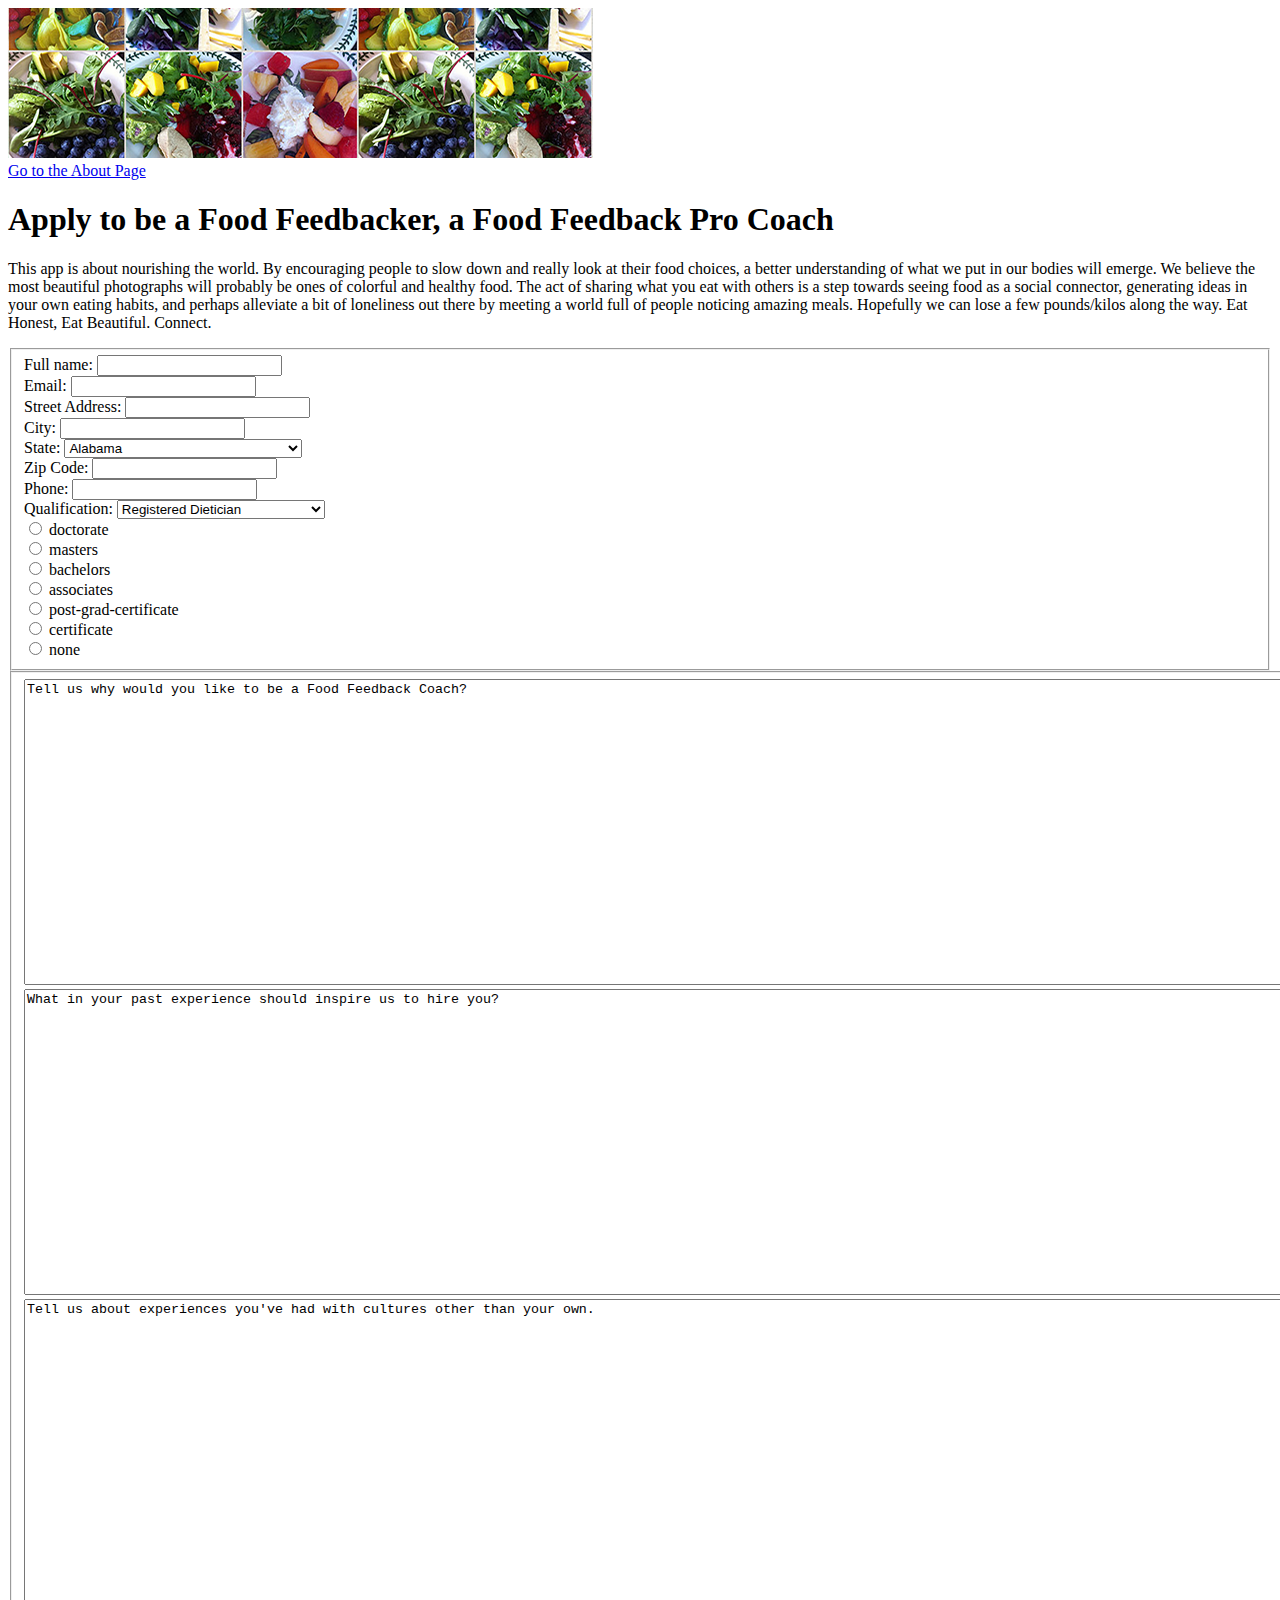
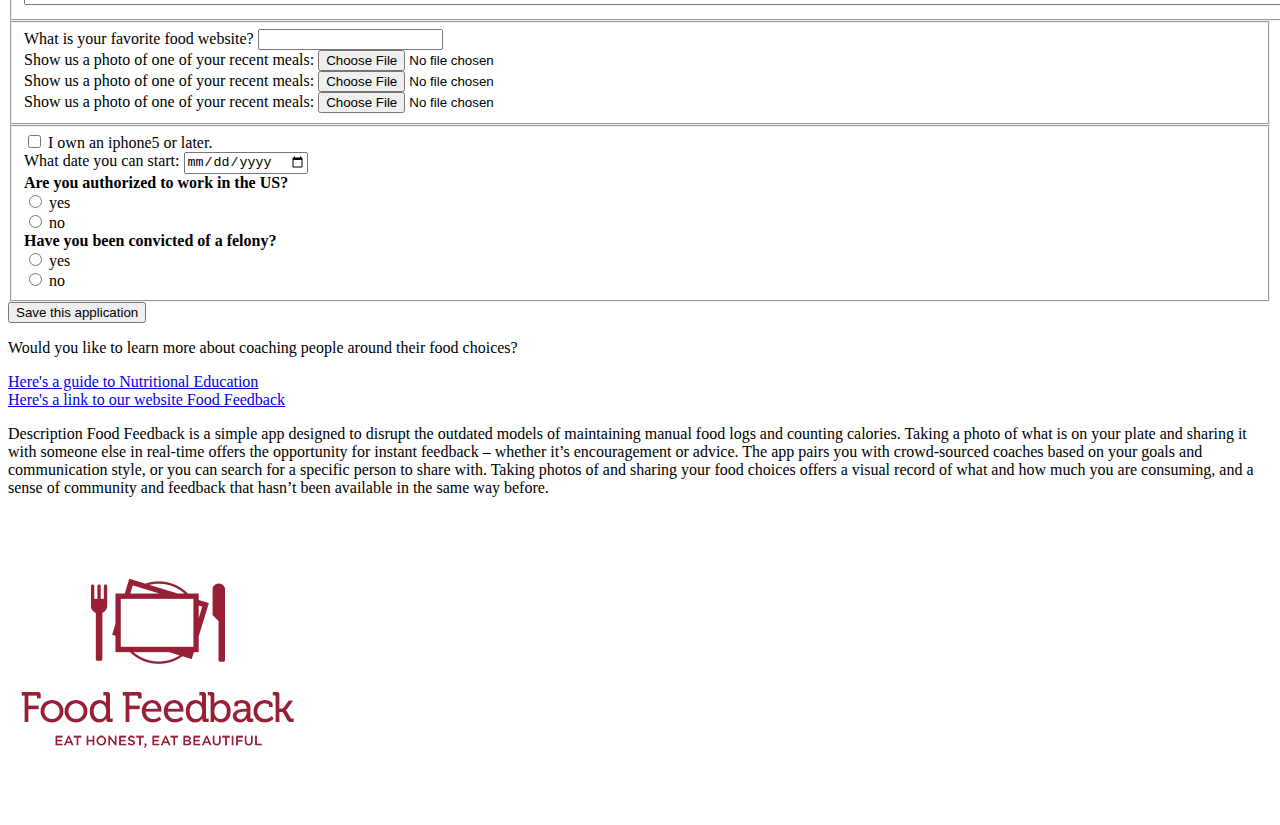
==== index.html @ c3040da4 "Update not on branch" ====
<!DOCTYPE html>
<!--   Created by Denise Duffy Nov 3, 2016-->
<!--   Used the following as references: http://www.nutritioned.org/state-requirements.html -->
<html lang="en">
<head>
	<title>Apply to be a Food Feedbacker</title>
	</head>
<body>
	<header>
		<img src="images/cover.png" alt="Cover Image"> 
	</header>
	<div>
		<A HREF="about.html">Go to the About Page</A>
	</div>

	<h1>
		Apply to be a Food Feedbacker, a Food Feedback Pro Coach
	</h1>
	<div>
	<p>This app is about nourishing the world. By encouraging people to slow down and really look at their food choices, a better understanding of what we put in our bodies will emerge. We believe the most beautiful photographs will probably be ones of colorful and healthy food. The act of sharing what you eat with others is a step towards seeing food as a social connector, generating ideas in your own eating habits, and perhaps alleviate a bit of loneliness out there by meeting a world full of people noticing amazing meals. Hopefully we can lose a few pounds/kilos along the way. Eat Honest, Eat Beautiful. Connect. 
	</p>
	</div>
	<div>
		<form name="Coach Application" action="https://httpbin.org/post" method="post">
		  <fieldset>
		    <div>
		      <label>Full name:</label>
		      <input type="text" name="fullname">
		    </div>
		    <div>
		      <label>Email:</label>
		      <input type="email" name="email">
		    </div>
		    <div>
		      <label>Street Address:</label>
		      <input type="text" name="street">
		    </div>
		    <div>
		      <label>City:</label>
		      <input type="text" name="city">
		    </div>
		    <div>
		      <label>State:</label>
		      	<select name="State">
		      		<option value="AL">Alabama</option>
							<option value="AK">Alaska</option>
							<option value="AZ">Arizona</option>
							<option value="AR">Arkansas</option>
							<option value="CA">California</option>
							<option value="CO">Colorado</option>
							<option value="CT">Connecticut</option>
							<option value="DE">Delaware</option>
							<option value="DC">District Of Columbia</option>
							<option value="FL">Florida</option>
							<option value="GA">Georgia</option>
							<option value="HI">Hawaii</option>
							<option value="ID">Idaho</option>
							<option value="IL">Illinois</option>
							<option value="IN">Indiana</option>
							<option value="IA">Iowa</option>
							<option value="KS">Kansas</option>
							<option value="KY">Kentucky</option>
							<option value="LA">Louisiana</option>
							<option value="ME">Maine</option>
							<option value="MD">Maryland</option>
							<option value="MA">Massachusetts</option>
							<option value="MI">Michigan</option>
							<option value="MN">Minnesota</option>
							<option value="MS">Mississippi</option>
							<option value="MO">Missouri</option>
							<option value="MT">Montana</option>
							<option value="NE">Nebraska</option>
							<option value="NV">Nevada</option>
							<option value="NH">New Hampshire</option>
							<option value="NJ">New Jersey</option>
							<option value="NM">New Mexico</option>
							<option value="NY">New York</option>
							<option value="NC">North Carolina</option>
							<option value="ND">North Dakota</option>
							<option value="OH">Ohio</option>
							<option value="OK">Oklahoma</option>
							<option value="OR">Oregon</option>
							<option value="PA">Pennsylvania</option>
							<option value="RI">Rhode Island</option>
							<option value="SC">South Carolina</option>
							<option value="SD">South Dakota</option>
							<option value="TN">Tennessee</option>
							<option value="TX">Texas</option>
							<option value="UT">Utah</option>
							<option value="VT">Vermont</option>
							<option value="VA">Virginia</option>
							<option value="WA">Washington</option>
							<option value="WV">West Virginia</option>
							<option value="WI">Wisconsin</option>
							<option value="WY">Wyoming</option>
							<option value="AS">American Samoa</option>
							<option value="GU">Guam</option>
							<option value="MP">Northern Mariana Islands</option>
							<option value="PR">Puerto Rico</option>
							<option value="UM">United States Minor Outlying Islands</option>
							<option value="VI">Virgin Islands</option>
							<option value="AA">Armed Forces Americas</option>
							<option value="AP">Armed Forces Pacific</option>
							<option value="AE">Armed Forces Others</option>
						</select>		
		    </div>
		    <div>
		      <label>Zip Code:</label>
		      <input type="text" name="zip">
		    </div>
		    <div>
		      <label>Phone:</label>
		      <input type="tel" name="phone">
		    </div>
		    <div>
		      <label>Qualification:</label>
		      <select name="careertype">
		        <option value="career">Registered Dietician</option>
		        <option value="career">Dietician Technician Registered</option>
		        <option value="career">Licensed Nutritionist</option>
		        <option value="career">Nutritionist</option>
		        <option value="career">Sports Nutritionist</option>
		        <option value="career">Health Coach</option>
		        <option value="career">Clinical Dietitian</option>
		        <option value="career">Holistic Nutritionist</option>
		        <option value="career">Certified Personal Trainer</option>
		        <option value="career">Life Coach</option>
		        <option value="career">Gerontology</option>
		        <option value="career">Public Health</option>
		        <option value="career">Psychology</option>
		        <option value="career">Current Pro Athlete</option>	
		        <option value="career">Former Pro Athlete</option>
		        <option value="career">Chef</option>
		        <option value="career">Home Cook</option>
		      </select>
		    </div>
		    <div>
		    		<input type="radio" name="degree" value="Doctorate"> doctorate<br>
		    	  <input type="radio" name="degree" value="Masters"> masters<br>
		  			<input type="radio" name="degree" value="Bachelors"> bachelors<br>
		  			<input type="radio" name="degree" value="Associates"> associates<br>
		  			<input type="radio" name="degree" value="Post-Graduate Certificate"> post-grad-certificate<br>
		  			<input type="radio" name="degree" value="Certificate"> certificate<br>
		  			<input type="radio" name="degree" value="None"> none<br>
		  			
		    </div>
		  </fieldset>
		
		  <fieldset>
		    <div>
			  	<textarea name="whycoach" rows="20" cols="200">Tell us why would you like to be a Food Feedback Coach?</textarea>
			  </div>
		
			  <div>
			  	<textarea name="pastexperience" rows="20" cols="200">What in your past experience should inspire us to hire you?</textarea>
			  </div>
			  <div>
			  	<textarea name="crosscultural" rows="20" cols="200">Tell us about experiences you've had with cultures other than your own.</textarea>
			  </div>
			</fieldset>
			<fieldset>
			  <div>
		      <label>What is your favorite food website?</label>
		      <input type="url" name="foodweb">
		    </div>
		    <div>
		    	Show us a photo of one of your recent meals: <input type="file" name="		foodimg1">
		  	</div>
		  	<div>
		    	Show us a photo of one of your recent meals: <input type="file" name="		foodimg2">
		  	</div>
		  	<div>
		    	Show us a photo of one of your recent meals: <input type="file" name="		foodimg3">
		  	</div>
		  </fieldset>	
		  <fieldset>
		  	<div>
      			<input type="checkbox" name="iphone-yes" value="yes">
      				I own an iphone5 or later.
   			</div>	
		    <div>
		      <label>What date you can start:</label>
		      <input type="date" name="date">
		    </div>
		    <div>
		    	<STRONG>Are you authorized to work in the US?</STRONG><br>
		      	<input type="radio" name="us-work" value="yes"> yes<br>
		      	<input type="radio" name="us-work" value="no"> no<br>
		  	</div>
		    <div>
		      	<STRONG>Have you been convicted of a felony?</STRONG><br>
		      	<input type="radio" name="felony" value="yes"> yes<br>
		      	<input type="radio" name="felony" value="no"> no<br>
		    </div>
		    
		  </fieldset>  
		 	    <div>
		  		<button type="submit">Save this application</button>
		  	</div>	
		</form>
	</div>	
	<div>
		<p>Would you like to learn more about coaching people around their food choices?</p>
				<a href="http://www.nutritioned.org/">Here's a guide to Nutritional Education</a><br>
		<a href="http://www.foodfeedback.com/">Here's a link to our website Food Feedback</a>	
	</div>
	<p>Description
		Food Feedback is a simple app designed to disrupt the outdated models of maintaining manual food logs and counting calories. Taking a photo of what is on your plate and sharing it with someone else in real-time offers the opportunity for instant feedback – whether it’s encouragement or advice. The app pairs you with crowd-sourced coaches based on your goals and communication style, or you can search for a specific person to share with. Taking photos of and sharing your food choices offers a visual record of what and how much you are consuming, and a sense of community and feedback that hasn’t been available in the same way before.
	</p>
	<footer>
		<img src="images/FF_brand.png" alt="Fod Feedback Logo"> 
	</footer>
</body>
</html>
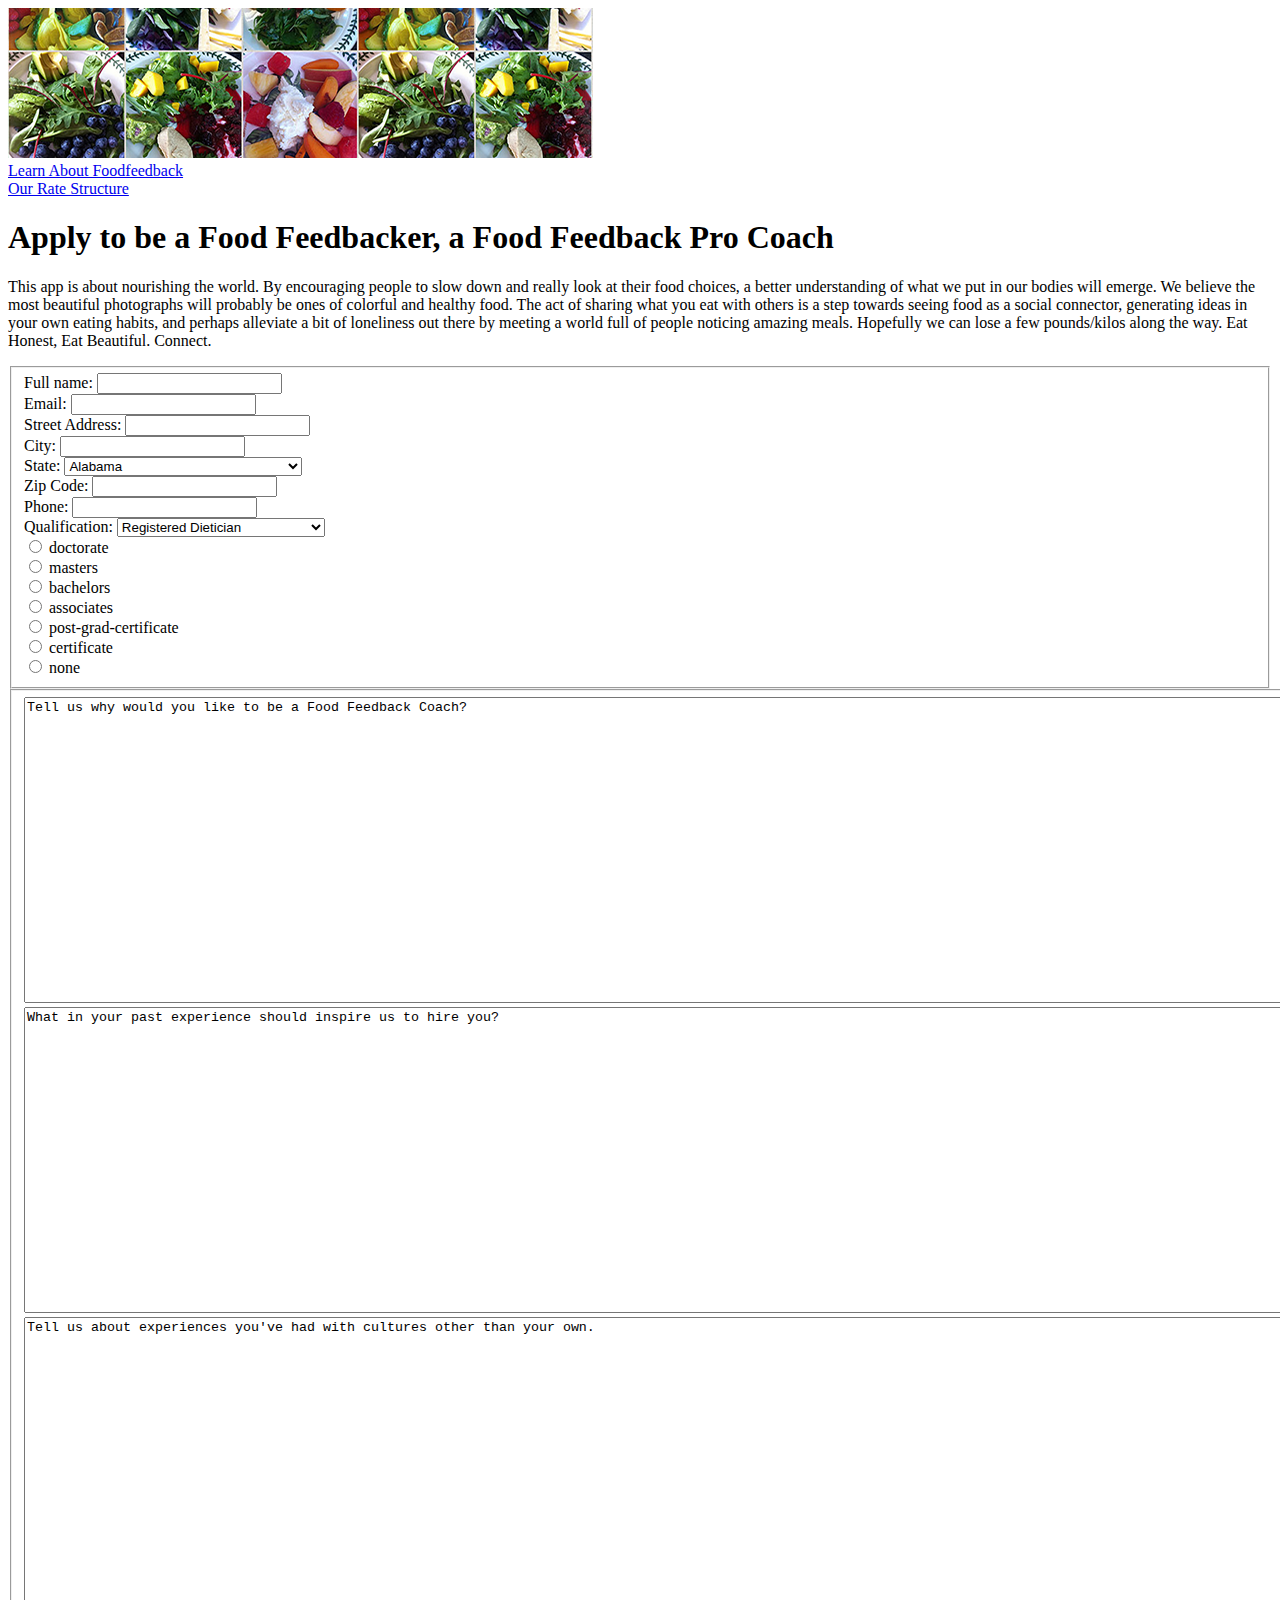
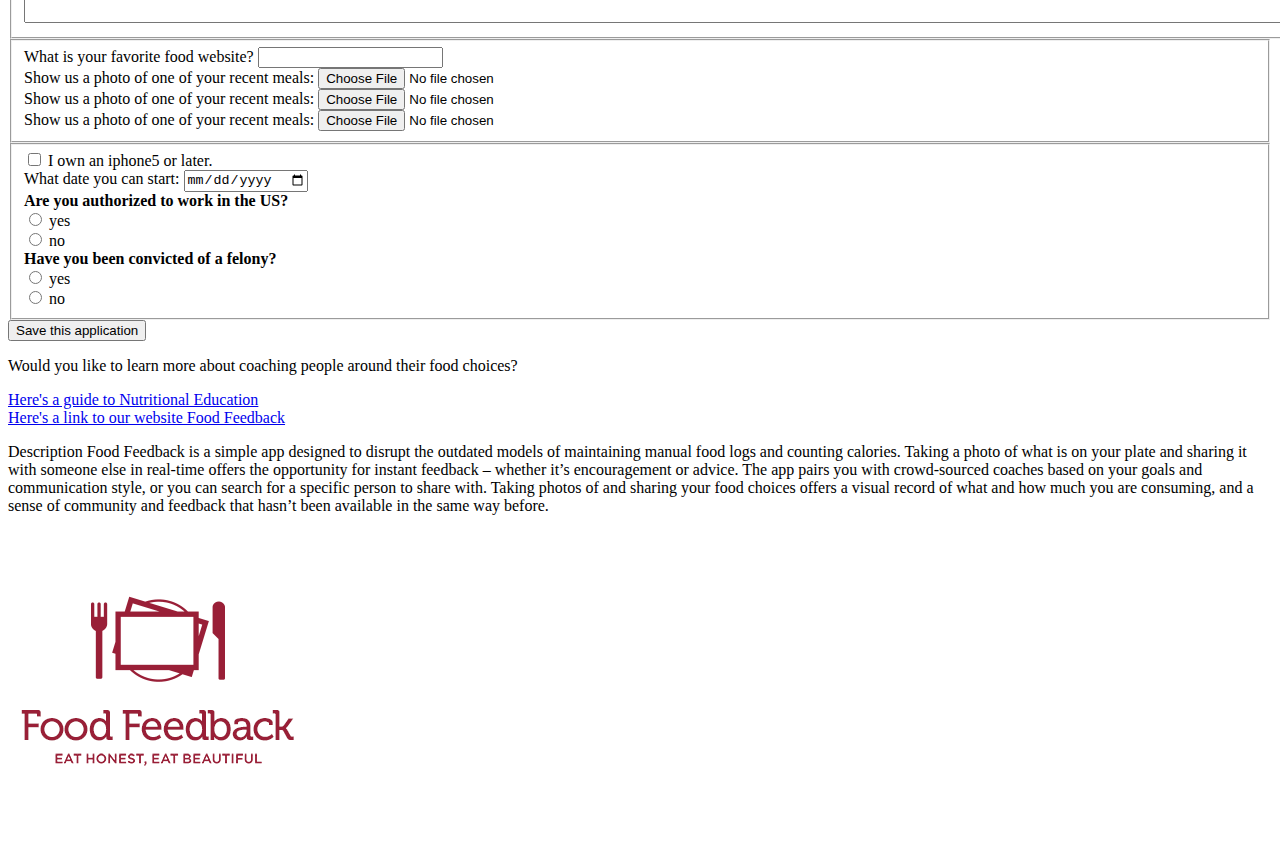
==== commit 23255153: "Add table and link elements" ====
--- a/index.html
+++ b/index.html
@@ -1,4 +1,3 @@
-
 <!DOCTYPE html>
 <!--   Created by Denise Duffy Nov 3, 2016-->
 <!--   Used the following as references: http://www.nutritioned.org/state-requirements.html -->
@@ -11,7 +10,8 @@
 		<img src="images/cover.png" alt="Cover Image"> 
 	</header>
 	<div>
-		<A HREF="about.html">Go to the About Page</A>
+		<A HREF="about.html">Learn About Foodfeedback</A><br>
+		<A HREF="indepth.html">Our Rate Structure</A>
 	</div>
 
 	<h1>
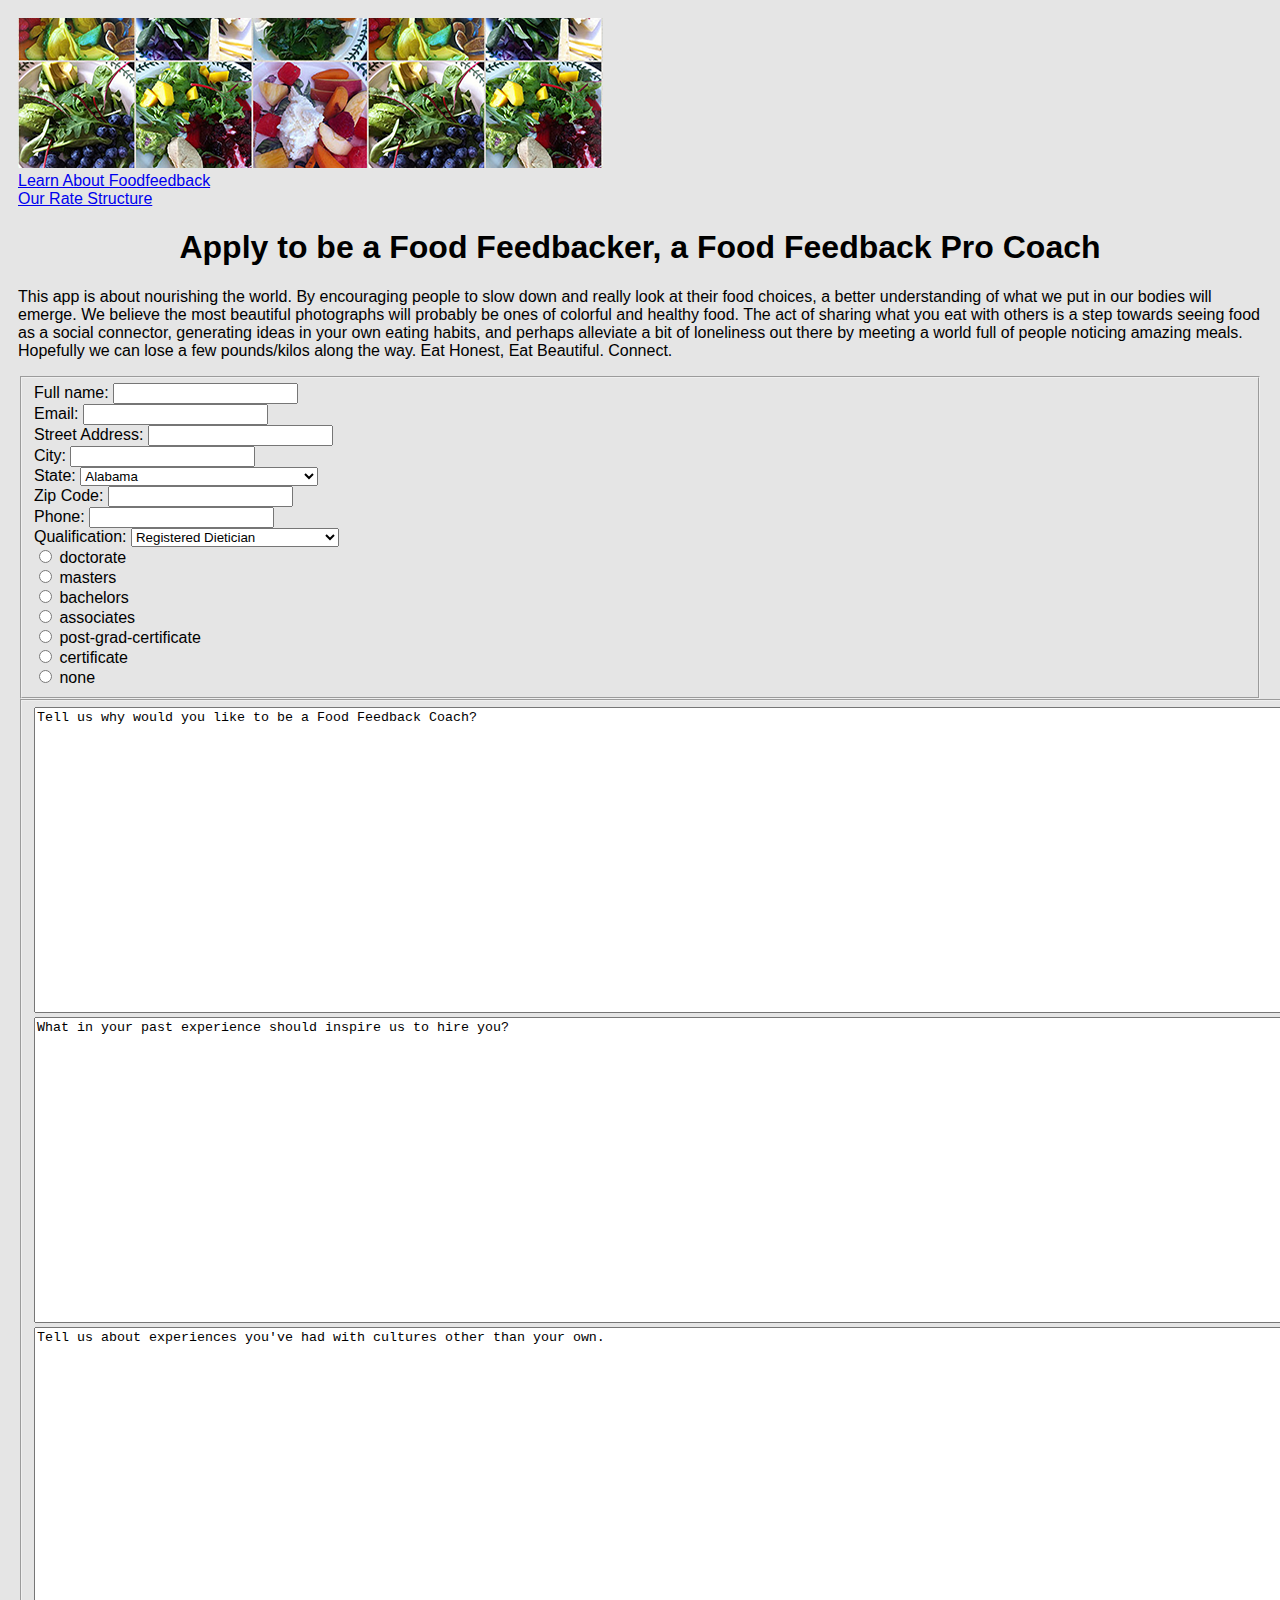
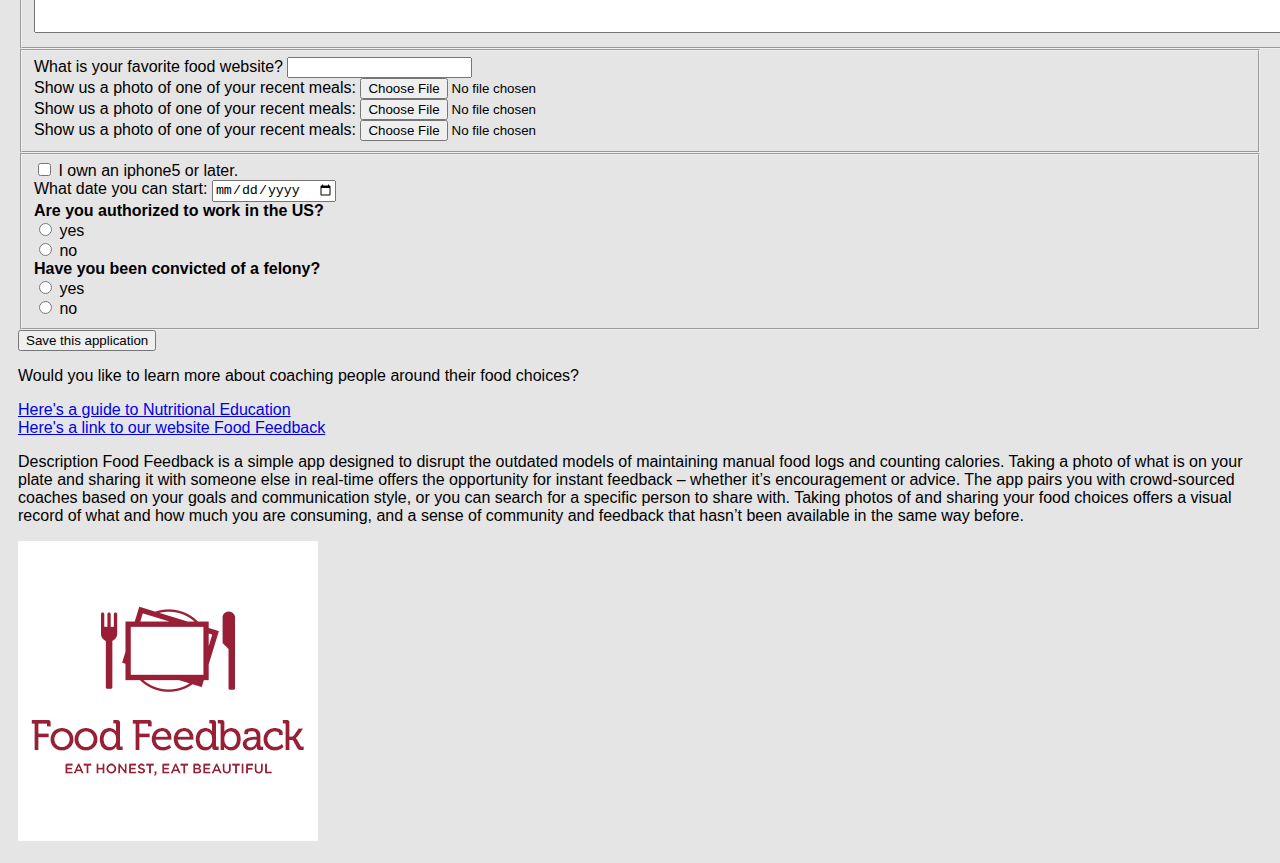
==== commit 9709e3ca: "Connect to Stylesheet" ====
--- a/index.html
+++ b/index.html
@@ -4,7 +4,8 @@
 <html lang="en">
 <head>
 	<title>Apply to be a Food Feedbacker</title>
-	</head>
+	<link rel="stylesheet" href="styles.css" type="text/css">
+</head>
 <body>
 	<header>
 		<img src="images/cover.png" alt="Cover Image"> 
--- a/styles.css
+++ b/styles.css
@@ -0,0 +1,7 @@
+body { background: #E5E5E5;
+			 font-family: "Arial";
+			 padding: 10px;
+}
+
+h1 {	text-align: center; 	
+}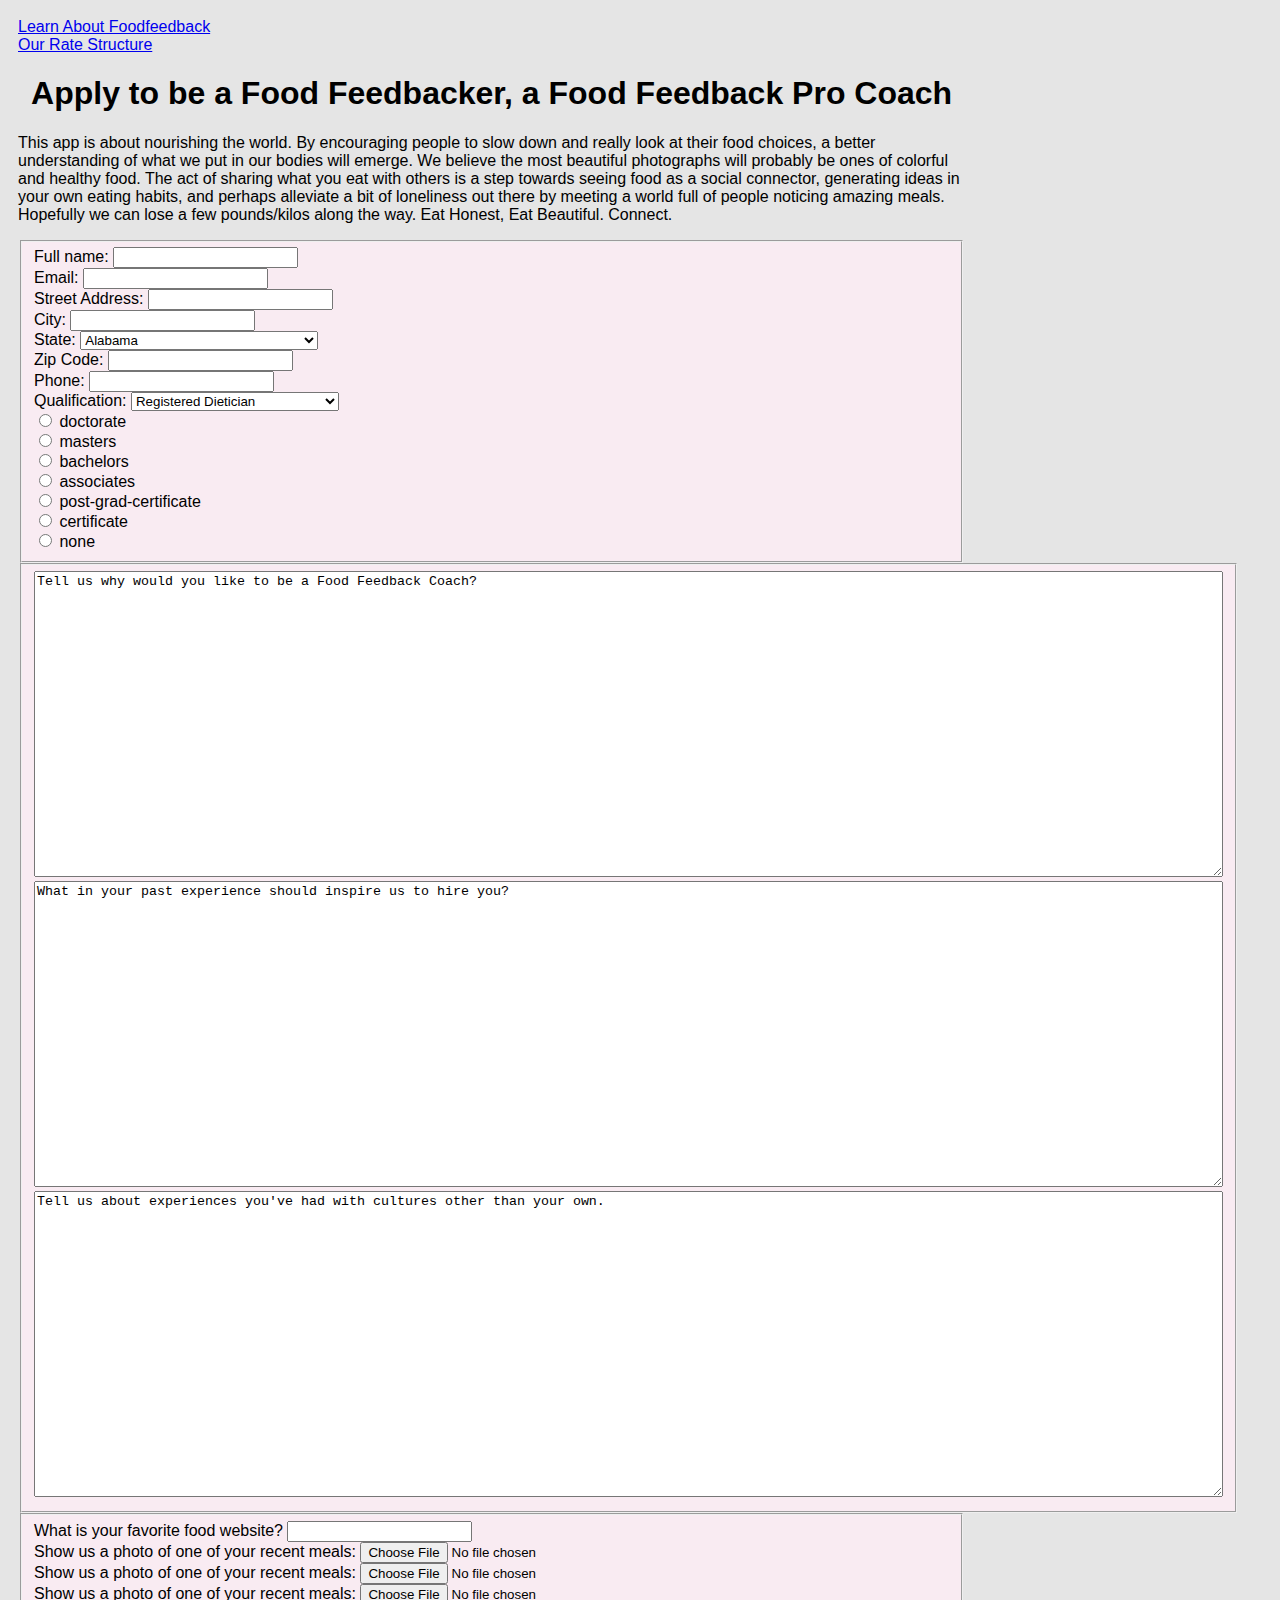
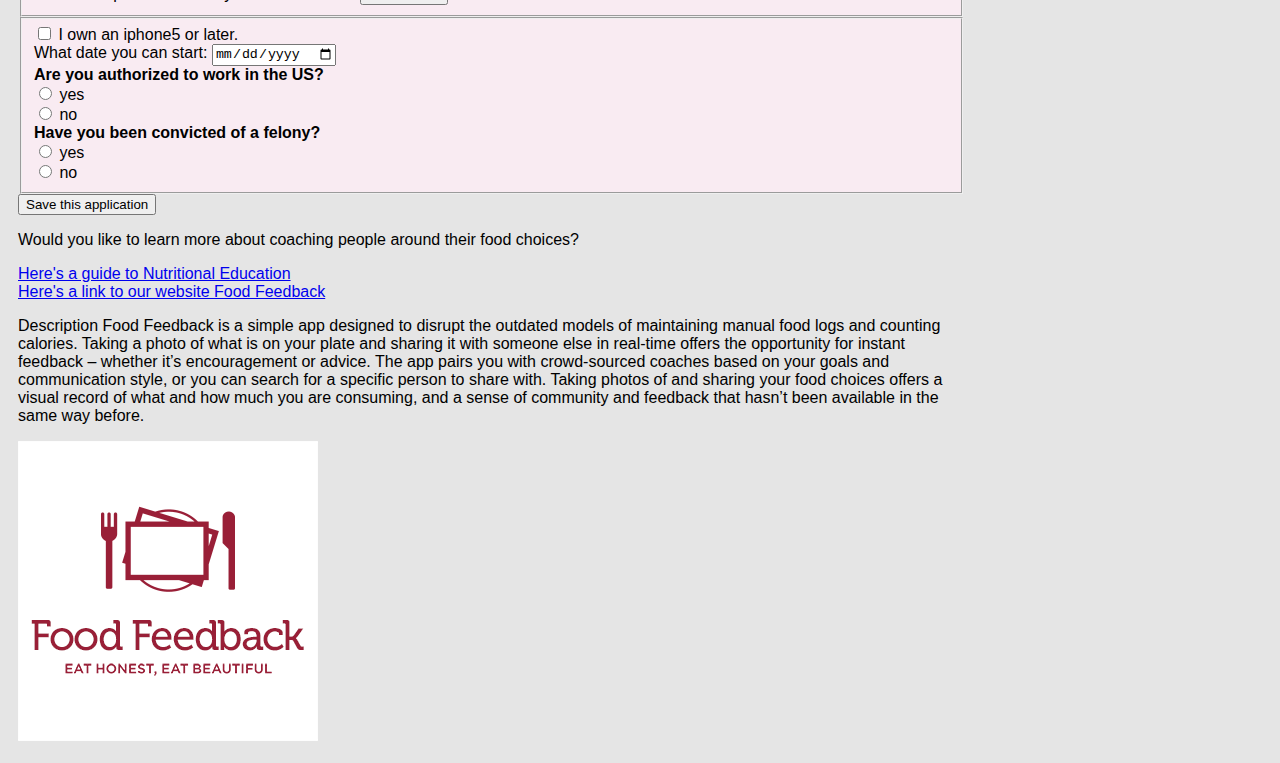
==== commit 1931a503: "Add some css elements" ====
--- a/index.html
+++ b/index.html
@@ -8,7 +8,7 @@
 </head>
 <body>
 	<header>
-		<img src="images/cover.png" alt="Cover Image"> 
+		
 	</header>
 	<div>
 		<A HREF="about.html">Learn About Foodfeedback</A><br>
@@ -150,14 +150,14 @@
 		
 		  <fieldset>
 		    <div>
-			  	<textarea name="whycoach" rows="20" cols="200">Tell us why would you like to be a Food Feedback Coach?</textarea>
+			  	<textarea name="whycoach" rows="20" cols="146">Tell us why would you like to be a Food Feedback Coach?</textarea>
 			  </div>
 		
 			  <div>
-			  	<textarea name="pastexperience" rows="20" cols="200">What in your past experience should inspire us to hire you?</textarea>
+			  	<textarea name="pastexperience" rows="20" cols="146">What in your past experience should inspire us to hire you?</textarea>
 			  </div>
 			  <div>
-			  	<textarea name="crosscultural" rows="20" cols="200">Tell us about experiences you've had with cultures other than your own.</textarea>
+			  	<textarea name="crosscultural" rows="20" cols="146">Tell us about experiences you've had with cultures other than your own.</textarea>
 			  </div>
 			</fieldset>
 			<fieldset>
--- a/styles.css
+++ b/styles.css
@@ -1,7 +1,35 @@
-body { background: #E5E5E5;
-			 font-family: "Arial";
-			 padding: 10px;
+body { 
+	background: #E5E5E5;
+	font-family: "Arial";
+  padding: 10px;
+  max-width: 74%;
 }
 
-h1 {	text-align: center; 	
-}+nav {
+	display: inline-block;
+	vertical-align: top;
+	width: 20%;
+}
+
+h1 {	
+	text-align: center; 	
+}
+
+fieldset	{
+	background: #f9ebf2;
+}
+
+@media screen and (max-width: 500px) {
+  h1 {
+    font-size: 1.5em;
+  }
+
+header {
+	background-image: url("images/cover.png");
+	background-repeat: repeat-x;
+}  
+  
+
+
+  
+  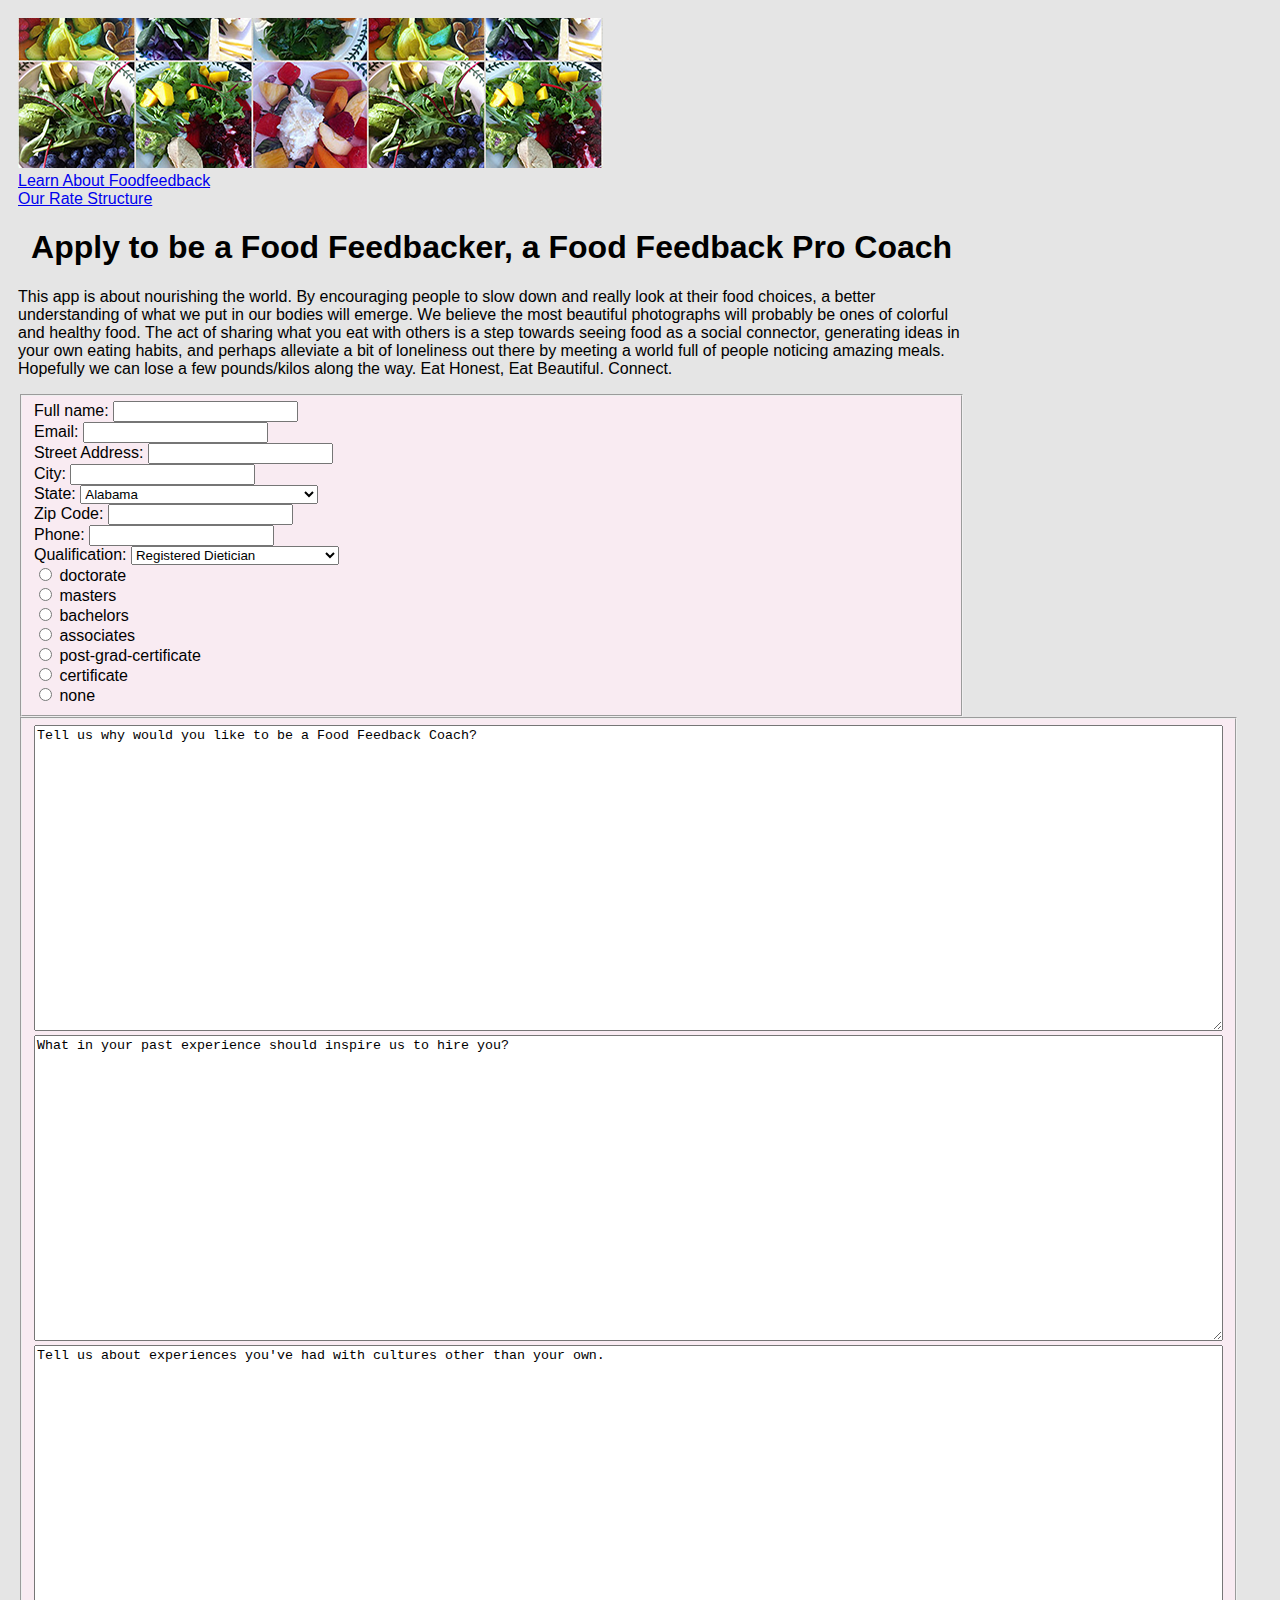
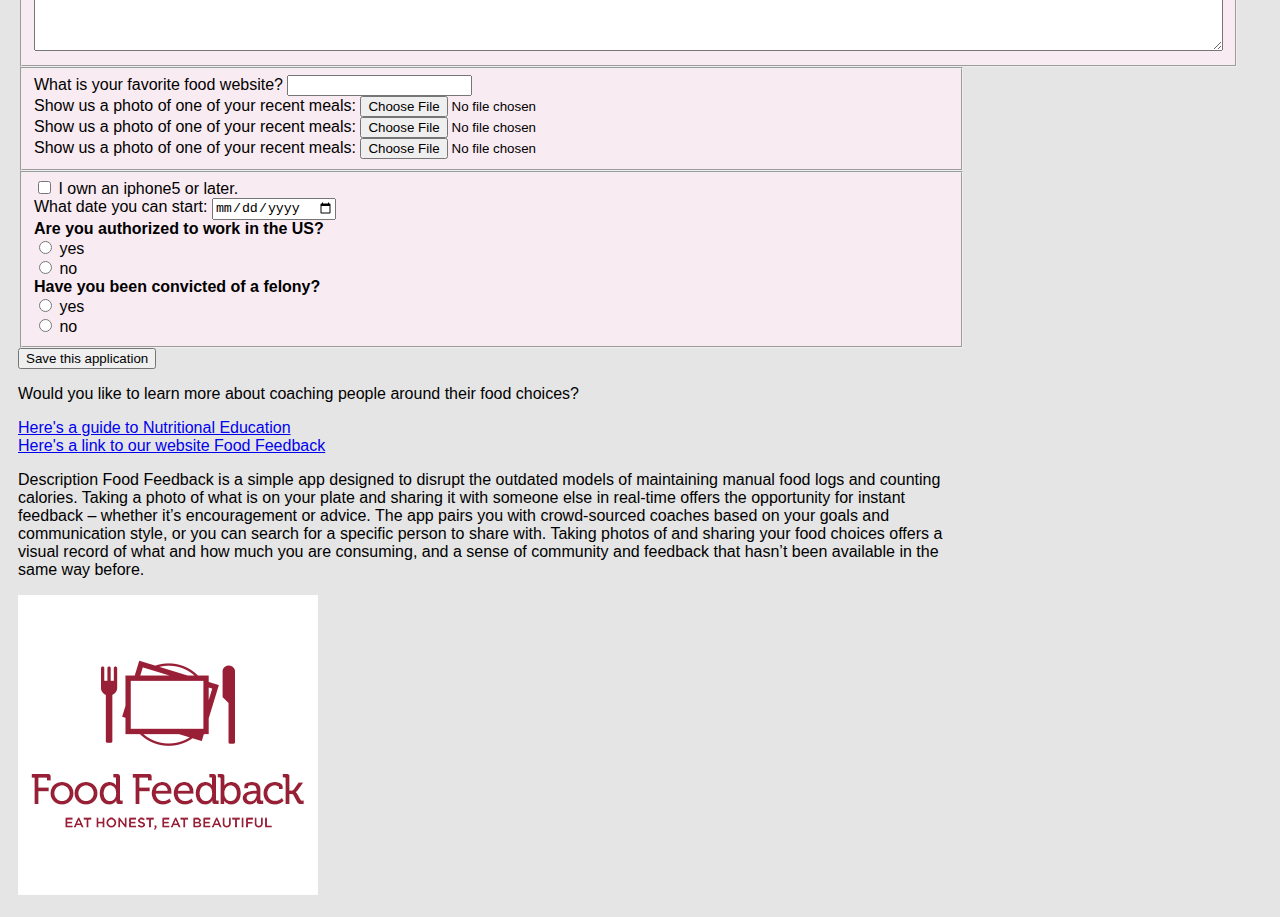
==== commit 4334bd66: "Small update to test git workflow" ====
--- a/index.html
+++ b/index.html
@@ -5,10 +5,11 @@
 <head>
 	<title>Apply to be a Food Feedbacker</title>
 	<link rel="stylesheet" href="styles.css" type="text/css">
+	
 </head>
 <body>
 	<header>
-		
+		<img src="images/cover.png" alt="Cover Image"> 
 	</header>
 	<div>
 		<A HREF="about.html">Learn About Foodfeedback</A><br>
--- a/styles.css
+++ b/styles.css
@@ -27,6 +27,7 @@
 header {
 	background-image: url("images/cover.png");
 	background-repeat: repeat-x;
+
 }  
   
 
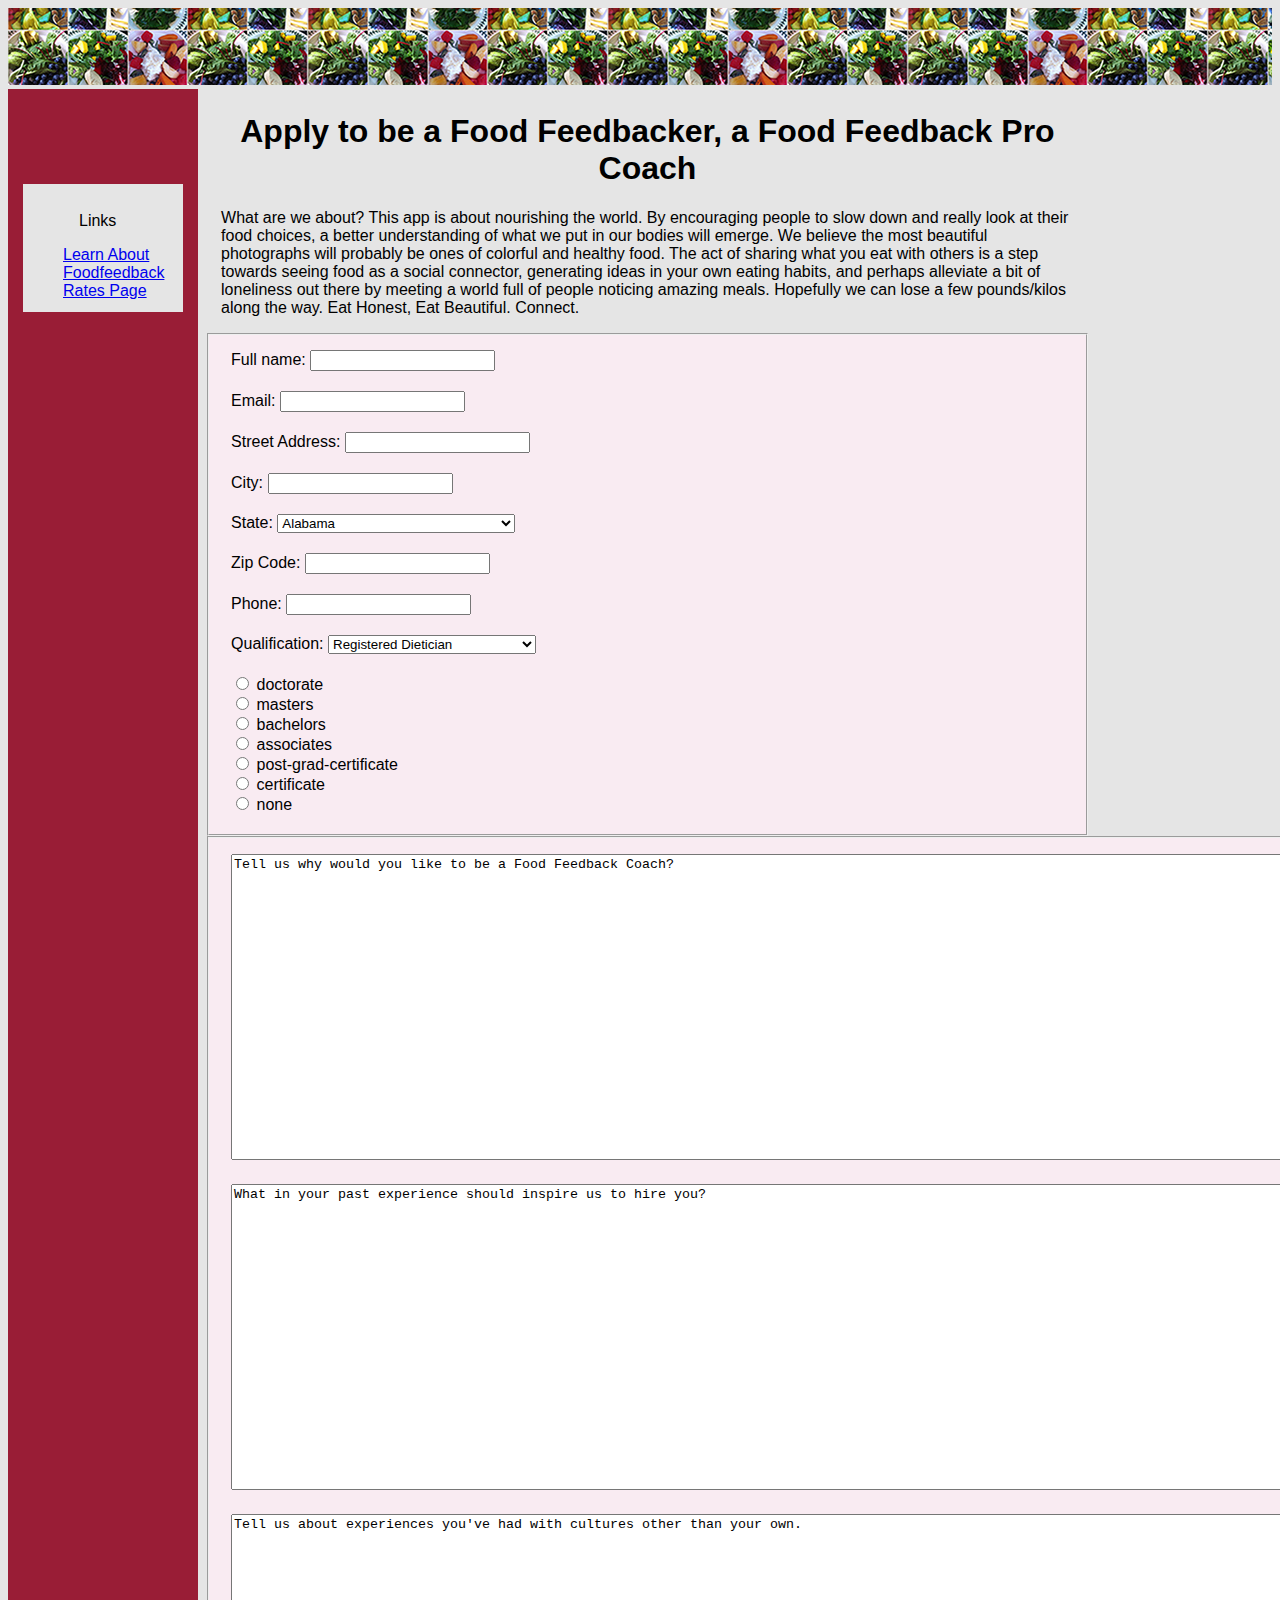
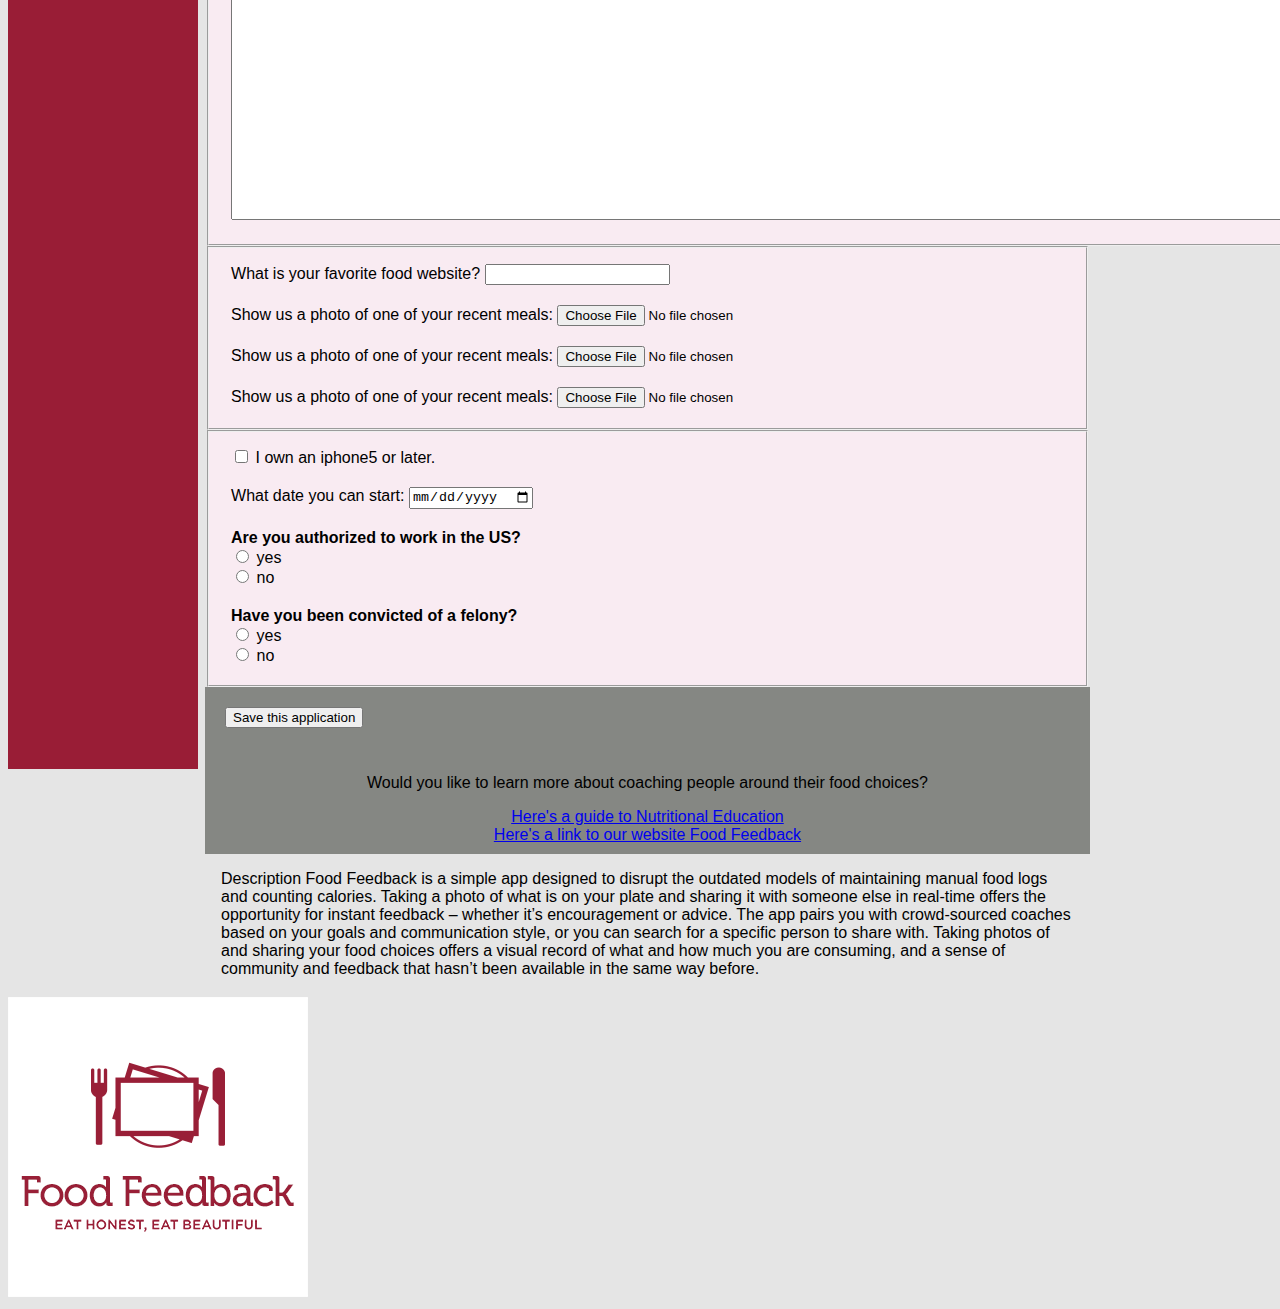
==== commit 19472151: "Continue to work on css for webpage" ====
--- a/index.html
+++ b/index.html
@@ -5,211 +5,214 @@
 <head>
 	<title>Apply to be a Food Feedbacker</title>
 	<link rel="stylesheet" href="styles.css" type="text/css">
-	
 </head>
 <body>
 	<header>
-		<img src="images/cover.png" alt="Cover Image"> 
+		<img src="images/cover.jpg" alt="Cover Image">
 	</header>
-	<div>
-		<A HREF="about.html">Learn About Foodfeedback</A><br>
-		<A HREF="indepth.html">Our Rate Structure</A>
-	</div>
-
-	<h1>
-		Apply to be a Food Feedbacker, a Food Feedback Pro Coach
-	</h1>
-	<div>
-	<p>This app is about nourishing the world. By encouraging people to slow down and really look at their food choices, a better understanding of what we put in our bodies will emerge. We believe the most beautiful photographs will probably be ones of colorful and healthy food. The act of sharing what you eat with others is a step towards seeing food as a social connector, generating ideas in your own eating habits, and perhaps alleviate a bit of loneliness out there by meeting a world full of people noticing amazing meals. Hopefully we can lose a few pounds/kilos along the way. Eat Honest, Eat Beautiful. Connect. 
-	</p>
-	</div>
-	<div>
-		<form name="Coach Application" action="https://httpbin.org/post" method="post">
-		  <fieldset>
-		    <div>
-		      <label>Full name:</label>
-		      <input type="text" name="fullname">
-		    </div>
-		    <div>
-		      <label>Email:</label>
-		      <input type="email" name="email">
-		    </div>
-		    <div>
-		      <label>Street Address:</label>
-		      <input type="text" name="street">
-		    </div>
-		    <div>
-		      <label>City:</label>
-		      <input type="text" name="city">
-		    </div>
-		    <div>
-		      <label>State:</label>
-		      	<select name="State">
-		      		<option value="AL">Alabama</option>
-							<option value="AK">Alaska</option>
-							<option value="AZ">Arizona</option>
-							<option value="AR">Arkansas</option>
-							<option value="CA">California</option>
-							<option value="CO">Colorado</option>
-							<option value="CT">Connecticut</option>
-							<option value="DE">Delaware</option>
-							<option value="DC">District Of Columbia</option>
-							<option value="FL">Florida</option>
-							<option value="GA">Georgia</option>
-							<option value="HI">Hawaii</option>
-							<option value="ID">Idaho</option>
-							<option value="IL">Illinois</option>
-							<option value="IN">Indiana</option>
-							<option value="IA">Iowa</option>
-							<option value="KS">Kansas</option>
-							<option value="KY">Kentucky</option>
-							<option value="LA">Louisiana</option>
-							<option value="ME">Maine</option>
-							<option value="MD">Maryland</option>
-							<option value="MA">Massachusetts</option>
-							<option value="MI">Michigan</option>
-							<option value="MN">Minnesota</option>
-							<option value="MS">Mississippi</option>
-							<option value="MO">Missouri</option>
-							<option value="MT">Montana</option>
-							<option value="NE">Nebraska</option>
-							<option value="NV">Nevada</option>
-							<option value="NH">New Hampshire</option>
-							<option value="NJ">New Jersey</option>
-							<option value="NM">New Mexico</option>
-							<option value="NY">New York</option>
-							<option value="NC">North Carolina</option>
-							<option value="ND">North Dakota</option>
-							<option value="OH">Ohio</option>
-							<option value="OK">Oklahoma</option>
-							<option value="OR">Oregon</option>
-							<option value="PA">Pennsylvania</option>
-							<option value="RI">Rhode Island</option>
-							<option value="SC">South Carolina</option>
-							<option value="SD">South Dakota</option>
-							<option value="TN">Tennessee</option>
-							<option value="TX">Texas</option>
-							<option value="UT">Utah</option>
-							<option value="VT">Vermont</option>
-							<option value="VA">Virginia</option>
-							<option value="WA">Washington</option>
-							<option value="WV">West Virginia</option>
-							<option value="WI">Wisconsin</option>
-							<option value="WY">Wyoming</option>
-							<option value="AS">American Samoa</option>
-							<option value="GU">Guam</option>
-							<option value="MP">Northern Mariana Islands</option>
-							<option value="PR">Puerto Rico</option>
-							<option value="UM">United States Minor Outlying Islands</option>
-							<option value="VI">Virgin Islands</option>
-							<option value="AA">Armed Forces Americas</option>
-							<option value="AP">Armed Forces Pacific</option>
-							<option value="AE">Armed Forces Others</option>
-						</select>		
-		    </div>
-		    <div>
-		      <label>Zip Code:</label>
-		      <input type="text" name="zip">
-		    </div>
-		    <div>
-		      <label>Phone:</label>
-		      <input type="tel" name="phone">
-		    </div>
-		    <div>
-		      <label>Qualification:</label>
-		      <select name="careertype">
-		        <option value="career">Registered Dietician</option>
-		        <option value="career">Dietician Technician Registered</option>
-		        <option value="career">Licensed Nutritionist</option>
-		        <option value="career">Nutritionist</option>
-		        <option value="career">Sports Nutritionist</option>
-		        <option value="career">Health Coach</option>
-		        <option value="career">Clinical Dietitian</option>
-		        <option value="career">Holistic Nutritionist</option>
-		        <option value="career">Certified Personal Trainer</option>
-		        <option value="career">Life Coach</option>
-		        <option value="career">Gerontology</option>
-		        <option value="career">Public Health</option>
-		        <option value="career">Psychology</option>
-		        <option value="career">Current Pro Athlete</option>	
-		        <option value="career">Former Pro Athlete</option>
-		        <option value="career">Chef</option>
-		        <option value="career">Home Cook</option>
-		      </select>
-		    </div>
-		    <div>
-		    		<input type="radio" name="degree" value="Doctorate"> doctorate<br>
-		    	  <input type="radio" name="degree" value="Masters"> masters<br>
-		  			<input type="radio" name="degree" value="Bachelors"> bachelors<br>
-		  			<input type="radio" name="degree" value="Associates"> associates<br>
-		  			<input type="radio" name="degree" value="Post-Graduate Certificate"> post-grad-certificate<br>
-		  			<input type="radio" name="degree" value="Certificate"> certificate<br>
-		  			<input type="radio" name="degree" value="None"> none<br>
-		  			
-		    </div>
-		  </fieldset>
-		
-		  <fieldset>
-		    <div>
-			  	<textarea name="whycoach" rows="20" cols="146">Tell us why would you like to be a Food Feedback Coach?</textarea>
-			  </div>
-		
-			  <div>
-			  	<textarea name="pastexperience" rows="20" cols="146">What in your past experience should inspire us to hire you?</textarea>
-			  </div>
-			  <div>
-			  	<textarea name="crosscultural" rows="20" cols="146">Tell us about experiences you've had with cultures other than your own.</textarea>
-			  </div>
-			</fieldset>
-			<fieldset>
-			  <div>
-		      <label>What is your favorite food website?</label>
-		      <input type="url" name="foodweb">
-		    </div>
-		    <div>
-		    	Show us a photo of one of your recent meals: <input type="file" name="		foodimg1">
-		  	</div>
-		  	<div>
-		    	Show us a photo of one of your recent meals: <input type="file" name="		foodimg2">
-		  	</div>
-		  	<div>
-		    	Show us a photo of one of your recent meals: <input type="file" name="		foodimg3">
-		  	</div>
-		  </fieldset>	
-		  <fieldset>
-		  	<div>
-      			<input type="checkbox" name="iphone-yes" value="yes">
-      				I own an iphone5 or later.
-   			</div>	
-		    <div>
-		      <label>What date you can start:</label>
-		      <input type="date" name="date">
-		    </div>
-		    <div>
-		    	<STRONG>Are you authorized to work in the US?</STRONG><br>
-		      	<input type="radio" name="us-work" value="yes"> yes<br>
-		      	<input type="radio" name="us-work" value="no"> no<br>
-		  	</div>
-		    <div>
-		      	<STRONG>Have you been convicted of a felony?</STRONG><br>
-		      	<input type="radio" name="felony" value="yes"> yes<br>
-		      	<input type="radio" name="felony" value="no"> no<br>
-		    </div>
-		    
-		  </fieldset>  
-		 	    <div>
-		  		<button type="submit">Save this application</button>
-		  	</div>	
-		</form>
-	</div>	
-	<div>
-		<p>Would you like to learn more about coaching people around their food choices?</p>
+	<nav>
+		<ul><p>Links</p>
+			<li><A HREF="about.html">Learn About Foodfeedback</A></li>
+			<li><A HREF="indepth.html">Rates Page</A></li>
+		</ul>
+	</nav>
+	<main>
+		<section>
+			<h1>
+				Apply to be a Food Feedbacker, a Food Feedback Pro Coach
+			</h1>
+			<p id ="apply_intro">What are we about? This app is about nourishing the world. By encouraging people to slow down and really look at their food choices, a better understanding of what we put in our bodies will emerge. We believe the most beautiful photographs will probably be ones of colorful and healthy food. The act of sharing what you eat with others is a step towards seeing food as a social connector, generating ideas in your own eating habits, and perhaps alleviate a bit of loneliness out there by meeting a world full of people noticing amazing meals. Hopefully we can lose a few pounds/kilos along the way. Eat Honest, Eat Beautiful. Connect. </p>
+		</section>
+		<section>
+			<form name="Coach Application" action="https://httpbin.org/post" method="post">
+			  <fieldset>
+			    <div class="formitem">
+			      <label>Full name:</label>
+			      <input type="text" name="fullname">
+			    </div>
+			    <div class="formitem">
+			      <label>Email:</label>
+			      <input type="email" name="email">
+			    </div>
+			    <div class="formitem">
+			      <label>Street Address:</label>
+			      <input type="text" name="street">
+			    </div>
+			    <div class="formitem">
+			      <label>City:</label>
+			      <input type="text" name="city">
+			    </div>
+			    <div class="formitem">
+			      <label>State:</label>
+			      	<select name="State">
+			      		<option value="AL">Alabama</option>
+								<option value="AK">Alaska</option>
+								<option value="AZ">Arizona</option>
+								<option value="AR">Arkansas</option>
+								<option value="CA">California</option>
+								<option value="CO">Colorado</option>
+								<option value="CT">Connecticut</option>
+								<option value="DE">Delaware</option>
+								<option value="DC">District Of Columbia</option>
+								<option value="FL">Florida</option>
+								<option value="GA">Georgia</option>
+								<option value="HI">Hawaii</option>
+								<option value="ID">Idaho</option>
+								<option value="IL">Illinois</option>
+								<option value="IN">Indiana</option>
+								<option value="IA">Iowa</option>
+								<option value="KS">Kansas</option>
+								<option value="KY">Kentucky</option>
+								<option value="LA">Louisiana</option>
+								<option value="ME">Maine</option>
+								<option value="MD">Maryland</option>
+								<option value="MA">Massachusetts</option>
+								<option value="MI">Michigan</option>
+								<option value="MN">Minnesota</option>
+								<option value="MS">Mississippi</option>
+								<option value="MO">Missouri</option>
+								<option value="MT">Montana</option>
+								<option value="NE">Nebraska</option>
+								<option value="NV">Nevada</option>
+								<option value="NH">New Hampshire</option>
+								<option value="NJ">New Jersey</option>
+								<option value="NM">New Mexico</option>
+								<option value="NY">New York</option>
+								<option value="NC">North Carolina</option>
+								<option value="ND">North Dakota</option>
+								<option value="OH">Ohio</option>
+								<option value="OK">Oklahoma</option>
+								<option value="OR">Oregon</option>
+								<option value="PA">Pennsylvania</option>
+								<option value="RI">Rhode Island</option>
+								<option value="SC">South Carolina</option>
+								<option value="SD">South Dakota</option>
+								<option value="TN">Tennessee</option>
+								<option value="TX">Texas</option>
+								<option value="UT">Utah</option>
+								<option value="VT">Vermont</option>
+								<option value="VA">Virginia</option>
+								<option value="WA">Washington</option>
+								<option value="WV">West Virginia</option>
+								<option value="WI">Wisconsin</option>
+								<option value="WY">Wyoming</option>
+								<option value="AS">American Samoa</option>
+								<option value="GU">Guam</option>
+								<option value="MP">Northern Mariana Islands</option>
+								<option value="PR">Puerto Rico</option>
+								<option value="UM">United States Minor Outlying Islands</option>
+								<option value="VI">Virgin Islands</option>
+								<option value="AA">Armed Forces Americas</option>
+								<option value="AP">Armed Forces Pacific</option>
+								<option value="AE">Armed Forces Others</option>
+							</select>		
+			    </div>
+			    <div class="formitem">
+			      <label>Zip Code:</label>
+			      <input type="text" name="zip">
+			    </div>
+			    <div class="formitem">
+			      <label>Phone:</label>
+			      <input type="tel" name="phone">
+			    </div>
+			    <div class="formitem">
+			      <label>Qualification:</label>
+			      <select name="careertype">
+			        <option value="career">Registered Dietician</option>
+			        <option value="career">Dietician Technician Registered</option>
+			        <option value="career">Licensed Nutritionist</option>
+			        <option value="career">Nutritionist</option>
+			        <option value="career">Sports Nutritionist</option>
+			        <option value="career">Health Coach</option>
+			        <option value="career">Clinical Dietitian</option>
+			        <option value="career">Holistic Nutritionist</option>
+			        <option value="career">Certified Personal Trainer</option>
+			        <option value="career">Life Coach</option>
+			        <option value="career">Gerontology</option>
+			        <option value="career">Public Health</option>
+			        <option value="career">Psychology</option>
+			        <option value="career">Current Pro Athlete</option>	
+			        <option value="career">Former Pro Athlete</option>
+			        <option value="career">Chef</option>
+			        <option value="career">Home Cook</option>
+			      </select>
+			    </div>
+			    <div class="formitem">
+			    		<input type="radio" name="degree" value="Doctorate"> doctorate<br>
+			    	  <input type="radio" name="degree" value="Masters"> masters<br>
+			  			<input type="radio" name="degree" value="Bachelors"> bachelors<br>
+			  			<input type="radio" name="degree" value="Associates"> associates<br>
+			  			<input type="radio" name="degree" value="Post-Graduate Certificate"> post-grad-certificate<br>
+			  			<input type="radio" name="degree" value="Certificate"> certificate<br>
+			  			<input type="radio" name="degree" value="None"> none<br>
+			    </div>
+			  </fieldset>
+		</sec>	  
+		</sec>		
+			  <fieldset>
+			    <div class="formitem">
+				  	<textarea name="whycoach" rows="20" cols="146">Tell us why would you like to be a Food Feedback Coach?</textarea>
+				  </div>
+			
+				  <div class="formitem">
+				  	<textarea name="pastexperience" rows="20" cols="146">What in your past experience should inspire us to hire you?</textarea>
+				  </div>
+				  <div class="formitem">
+				  	<textarea name="crosscultural" rows="20" cols="146">Tell us about experiences you've had with cultures other than your own.</textarea>
+				  </div>
+				</fieldset>
+				<fieldset>
+				  <div class="formitem">
+			      <label>What is your favorite food website?</label>
+			      <input type="url" name="foodweb">
+			    </div>
+			    <div class="formitem">
+			    	Show us a photo of one of your recent meals: <input type="file" name="		foodimg1">
+			  	</div>
+			  	<div class="formitem">
+			    	Show us a photo of one of your recent meals: <input type="file" name="		foodimg2">
+			  	</div>
+			  	<div class="formitem">
+			    	Show us a photo of one of your recent meals: <input type="file" name="		foodimg3">
+			  	</div>
+			  </fieldset>	
+			  <fieldset>
+			  	<div class="formitem">
+	      			<input type="checkbox" name="iphone-yes" value="yes">
+	      				I own an iphone5 or later.
+	   			</div>	
+			    <div class="formitem">
+			      <label>What date you can start:</label>
+			      <input type="date" name="date">
+			    </div>
+			    <div class="formitem">
+			    	<STRONG>Are you authorized to work in the US?</STRONG><br>
+			      	<input type="radio" name="us-work" value="yes"> yes<br>
+			      	<input type="radio" name="us-work" value="no"> no<br>
+			  	</div>
+			    <div class="formitem">
+			      	<STRONG>Have you been convicted of a felony?</STRONG><br>
+			      	<input type="radio" name="felony" value="yes"> yes<br>
+			      	<input type="radio" name="felony" value="no"> no<br>
+			    </div>
+			    
+			  </fieldset>  
+			 	  <div id="button">
+			  		<button type="submit">Save this application</button>
+			  	</div>
+		</section>	  		
+			</form>
+			
+		<article>
+				<p>Would you like to learn more about coaching people around their food choices?</p>
 				<a href="http://www.nutritioned.org/">Here's a guide to Nutritional Education</a><br>
-		<a href="http://www.foodfeedback.com/">Here's a link to our website Food Feedback</a>	
-	</div>
-	<p>Description
-		Food Feedback is a simple app designed to disrupt the outdated models of maintaining manual food logs and counting calories. Taking a photo of what is on your plate and sharing it with someone else in real-time offers the opportunity for instant feedback – whether it’s encouragement or advice. The app pairs you with crowd-sourced coaches based on your goals and communication style, or you can search for a specific person to share with. Taking photos of and sharing your food choices offers a visual record of what and how much you are consuming, and a sense of community and feedback that hasn’t been available in the same way before.
-	</p>
+				<a href="http://www.foodfeedback.com/">Here's a link to our website Food Feedback</a>	
+		</article>
+			<p>Description
+				Food Feedback is a simple app designed to disrupt the outdated models of maintaining manual food logs and counting calories. Taking a photo of what is on your plate and sharing it with someone else in real-time offers the opportunity for instant feedback – whether it’s encouragement or advice. The app pairs you with crowd-sourced coaches based on your goals and communication style, or you can search for a specific person to share with. Taking photos of and sharing your food choices offers a visual record of what and how much you are consuming, and a sense of community and feedback that hasn’t been available in the same way before.
+			</p>
+		</section>
+	</main>		
 	<footer>
 		<img src="images/FF_brand.png" alt="Fod Feedback Logo"> 
 	</footer>
--- a/styles.css
+++ b/styles.css
@@ -1,36 +1,102 @@
+
+header {
+  	background-image:url("images/cover.jpg");
+		background-repeat:repeat-x;
+}
+
 body { 
 	background: #E5E5E5;
 	font-family: "Arial";
-  padding: 10px;
-  max-width: 74%;
 }
 
 nav {
 	display: inline-block;
 	vertical-align: top;
-	width: 20%;
+	width: 15%;
+	padding-top: 5em;
+	background-color: #991D36;
+	height: 2200px;
+}
+
+nav ul {
+  list-style-type: none;
+  background-color: #E5E5E5;
+  margin: 15px;
+  padding-bottom: 12px;
+  padding-top: 12px;
+}
+
+main {
+	display: inline-block;
+	vertical-align: top;
+	max-width: 70%;
+	padding: 3px;
 }
 
 h1 {	
-	text-align: center; 	
+	text-align: center;
+	vertical-align: top; 	
+}
+
+h2 {
+	display: inline-block;
+	text-align: center;
+	vertical-align: right;
+	width: 70%;
 }
 
 fieldset	{
 	background: #f9ebf2;
 }
 
-@media screen and (max-width: 500px) {
-  h1 {
-    font-size: 1.5em;
-  }
+.formitem {
+	padding: 10px;
+}
 
-header {
-	background-image: url("images/cover.png");
-	background-repeat: repeat-x;
+#apply_intro {
+	margin: 1em;
+}
 
-}  
-  
+#button {
+	padding: 20px;
+	background: #858783;
+}
+
+article {
+	background: #858783;
+	text-align: center;
+	padding: 10px;
+}
+
+p {
+	margin: 1em;
+}
+
+table {
+	display: inline-block;
+	vertical-align: top;
+	max-width: 70%;
+}
+
+table .oddcell
+	{background-color: white;
+}
 
 
-  
-  +blockquote	{
+	font-family: "Helvetica";
+	display: inline-block;
+	vertical-align: right;
+	width: 70%
+}
+
+a:visited { color: green; }	
+
+@media screen and (max-width: 400px) {
+  body {
+    font-size: 5px;
+  }
+  h1 {
+  	background-color: green;
+  }
+ 
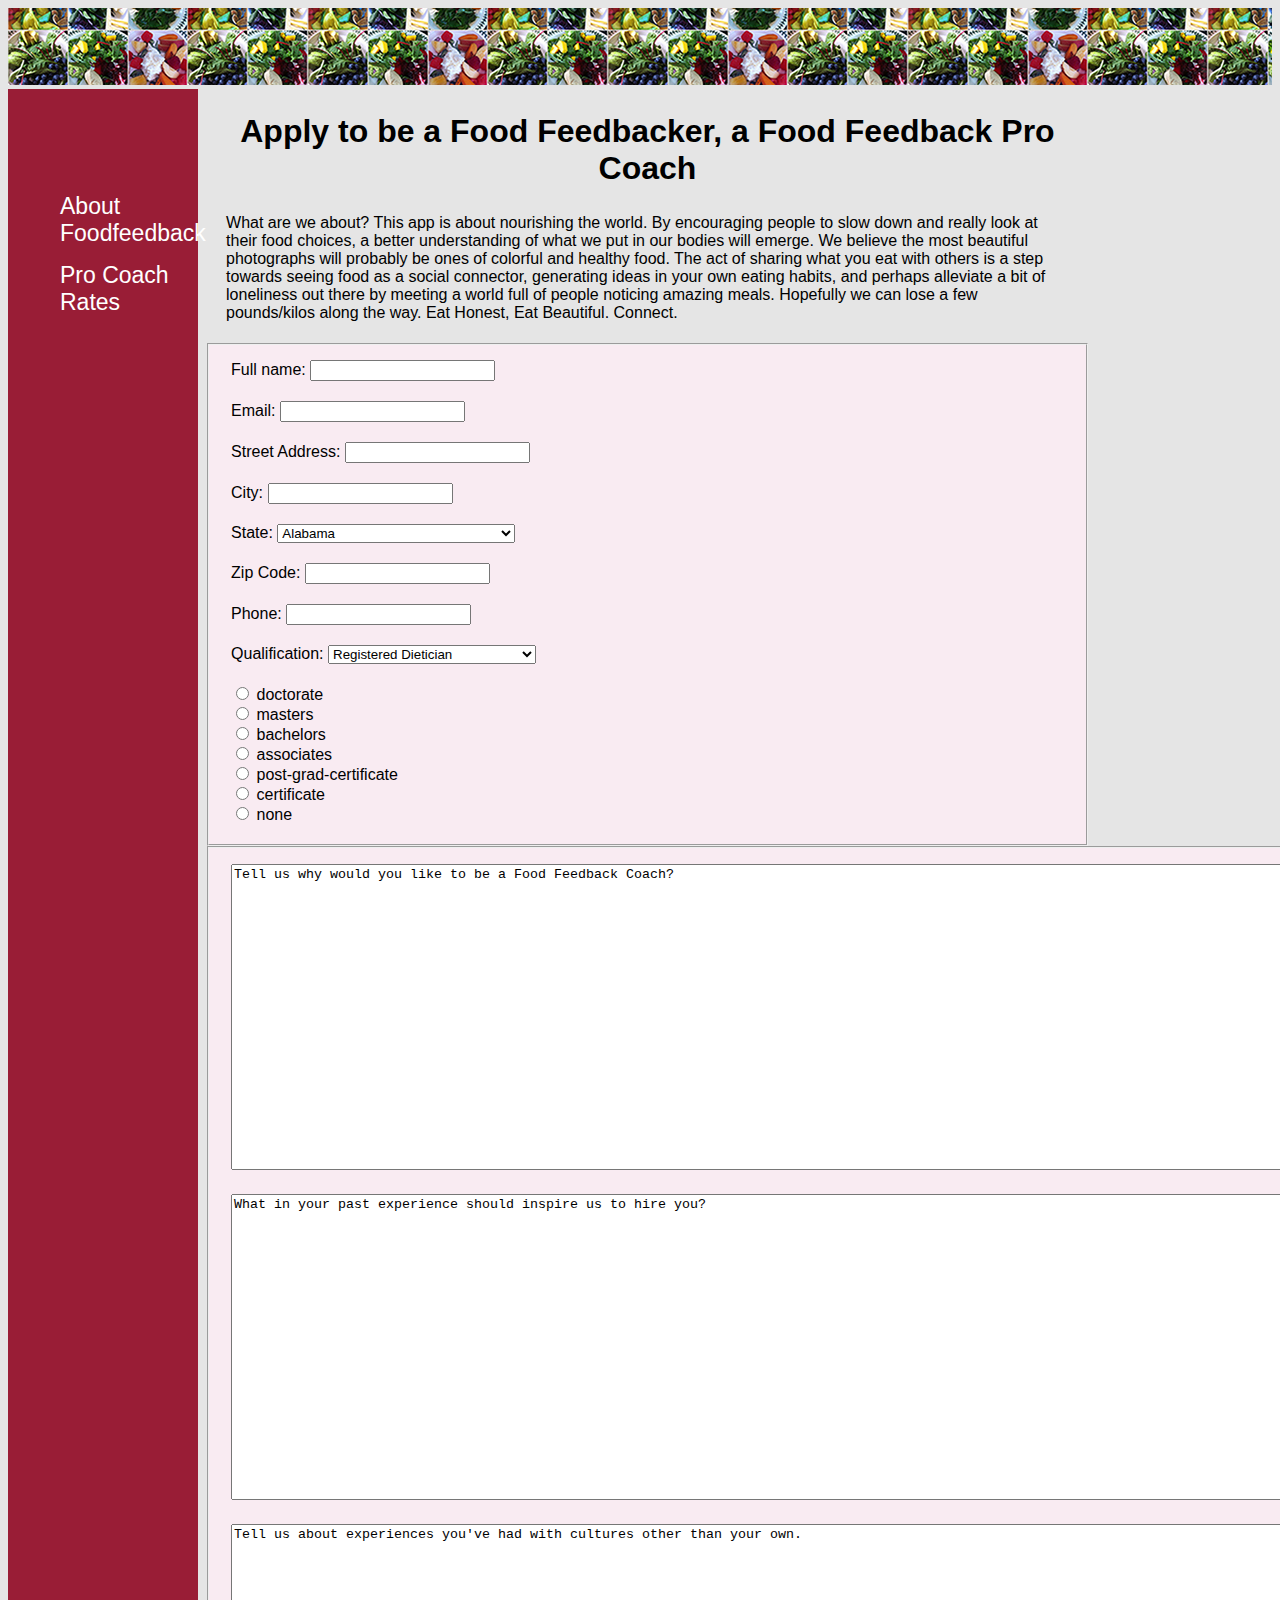
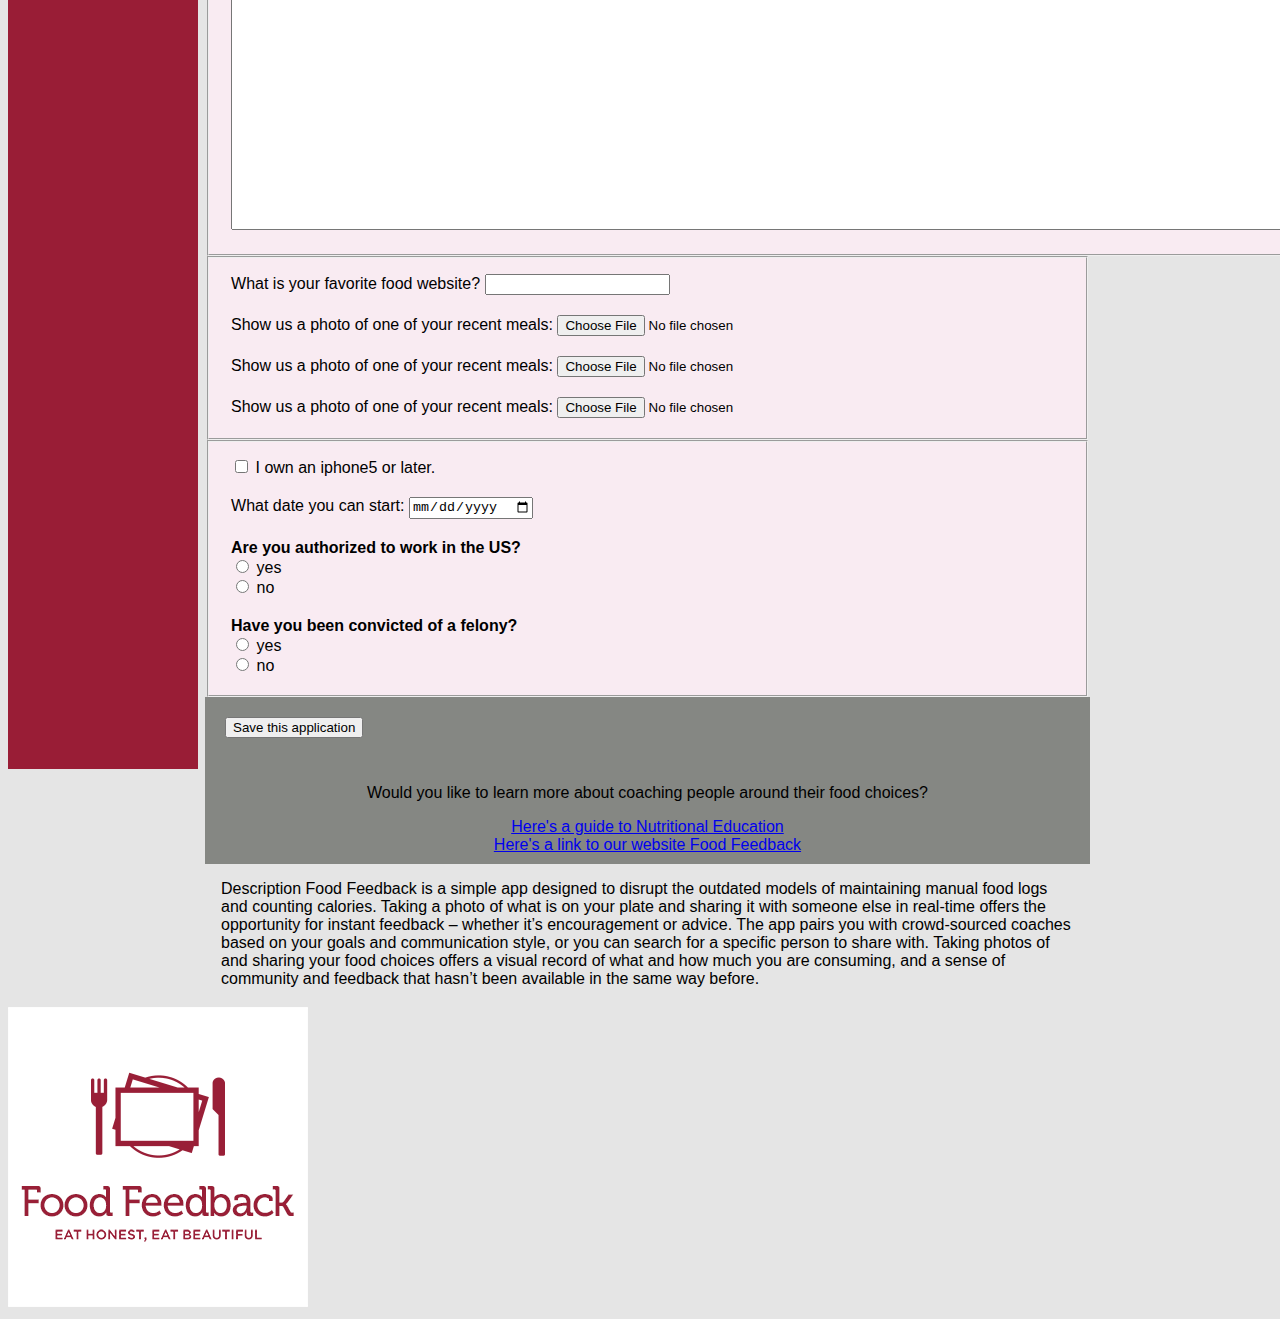
==== commit 72c87766: "Finish up webpage, on master" ====
--- a/index.html
+++ b/index.html
@@ -11,9 +11,9 @@
 		<img src="images/cover.jpg" alt="Cover Image">
 	</header>
 	<nav>
-		<ul><p>Links</p>
-			<li><A HREF="about.html">Learn About Foodfeedback</A></li>
-			<li><A HREF="indepth.html">Rates Page</A></li>
+		<ul>
+			<li><a HREF="about.html">About Foodfeedback</a>
+			<li><a HREF="indepth.html">Pro Coach Rates</a></li>
 		</ul>
 	</nav>
 	<main>
@@ -147,9 +147,7 @@
 			  			<input type="radio" name="degree" value="None"> none<br>
 			    </div>
 			  </fieldset>
-		</sec>	  
-		</sec>		
-			  <fieldset>
+		 	  <fieldset>
 			    <div class="formitem">
 				  	<textarea name="whycoach" rows="20" cols="146">Tell us why would you like to be a Food Feedback Coach?</textarea>
 				  </div>
@@ -200,9 +198,8 @@
 			 	  <div id="button">
 			  		<button type="submit">Save this application</button>
 			  	</div>
-		</section>	  		
 			</form>
-			
+		</section>	
 		<article>
 				<p>Would you like to learn more about coaching people around their food choices?</p>
 				<a href="http://www.nutritioned.org/">Here's a guide to Nutritional Education</a><br>
@@ -211,8 +208,7 @@
 			<p>Description
 				Food Feedback is a simple app designed to disrupt the outdated models of maintaining manual food logs and counting calories. Taking a photo of what is on your plate and sharing it with someone else in real-time offers the opportunity for instant feedback – whether it’s encouragement or advice. The app pairs you with crowd-sourced coaches based on your goals and communication style, or you can search for a specific person to share with. Taking photos of and sharing your food choices offers a visual record of what and how much you are consuming, and a sense of community and feedback that hasn’t been available in the same way before.
 			</p>
-		</section>
-	</main>		
+		</main>		
 	<footer>
 		<img src="images/FF_brand.png" alt="Fod Feedback Logo"> 
 	</footer>
--- a/styles.css
+++ b/styles.css
@@ -1,7 +1,9 @@
 
+/* UNIVERSAL */
 header {
   	background-image:url("images/cover.jpg");
 		background-repeat:repeat-x;
+		max-width: 1500px;
 }
 
 body { 
@@ -20,17 +22,19 @@
 
 nav ul {
   list-style-type: none;
-  background-color: #E5E5E5;
-  margin: 15px;
+  margin: 12px;
   padding-bottom: 12px;
   padding-top: 12px;
 }
 
-main {
-	display: inline-block;
-	vertical-align: top;
-	max-width: 70%;
-	padding: 3px;
+nav ul li {
+	padding-bottom: 15px;
+}
+
+nav ul li a {
+	font-size: 23px;
+	color:white;
+	text-decoration: none;
 }
 
 h1 {	
@@ -39,10 +43,27 @@
 }
 
 h2 {
+	font-family: Menlo; 
 	display: inline-block;
 	text-align: center;
-	vertical-align: right;
 	width: 70%;
+
+}
+
+p {
+	margin: 1em;
+}
+
+a:visited {
+	color: green;
+}
+
+/* INDEX PAGE */
+main {
+	display: inline-block;
+	vertical-align: top;
+	max-width: 70%;
+	padding: 3px;
 }
 
 fieldset	{
@@ -55,6 +76,11 @@
 
 #apply_intro {
 	margin: 1em;
+	padding: 5px;
+}
+
+#apply_intro:hover { 
+	background: gold; 
 }
 
 #button {
@@ -68,8 +94,12 @@
 	padding: 10px;
 }
 
-p {
-	margin: 1em;
+/* INDEPTH PAGE */
+
+#pay {
+	vertical-align: top;
+	display: inline-block;
+	text-align: center;
 }
 
 table {
@@ -78,25 +108,72 @@
 	max-width: 70%;
 }
 
-table .oddcell
-	{background-color: white;
+table .oddcell {
+	background-color: white;
+}
+
+/* ABOUT PAGE */
+
+#about-page {
+ 	display: inline-block;
+	text-align: center;
+	background-color: beige;
+	width: 40%;
+}
+
+#about-page div ul {
+	list-style: none;
+}
+
+#about-page div ol {
+	list-style: none;
+}
+
+blockquote	{
+	display: inline-block;
+	width: 70%
+}
+
+#screenshots-1 {
+	vertical-align: top;
+	display: inline-block;
+	width: 29%;
+	padding: .5em
+}
+
+#screenshots-1 img {
+	padding: .5em
 }
 
 
-blockquote	{
-	font-family: "Helvetica";
-	display: inline-block;
-	vertical-align: right;
-	width: 70%
+
+/* RESPONSIVE DESIGN */
+@media screen and (max-width: 400px) {
+  body {
+    font-size: .5em;
+  }
 }
 
-a:visited { color: green; }	
-
 @media screen and (max-width: 400px) {
-  body {
-    font-size: 5px;
-  }
   h1 {
   	background-color: green;
   }
- 
+}
+
+@media screen and (max-width: 400px) {
+  #pay {
+  	font-size: .5em;
+  }
+}
+
+@media screen and (max-width: 400px) {
+  nav ul li a {
+   	font-size: 10px;
+   	margin: 1px;
+  	padding-bottom: 1px;
+  	padding-top: 1px;
+  }
+}        
+
+
+
